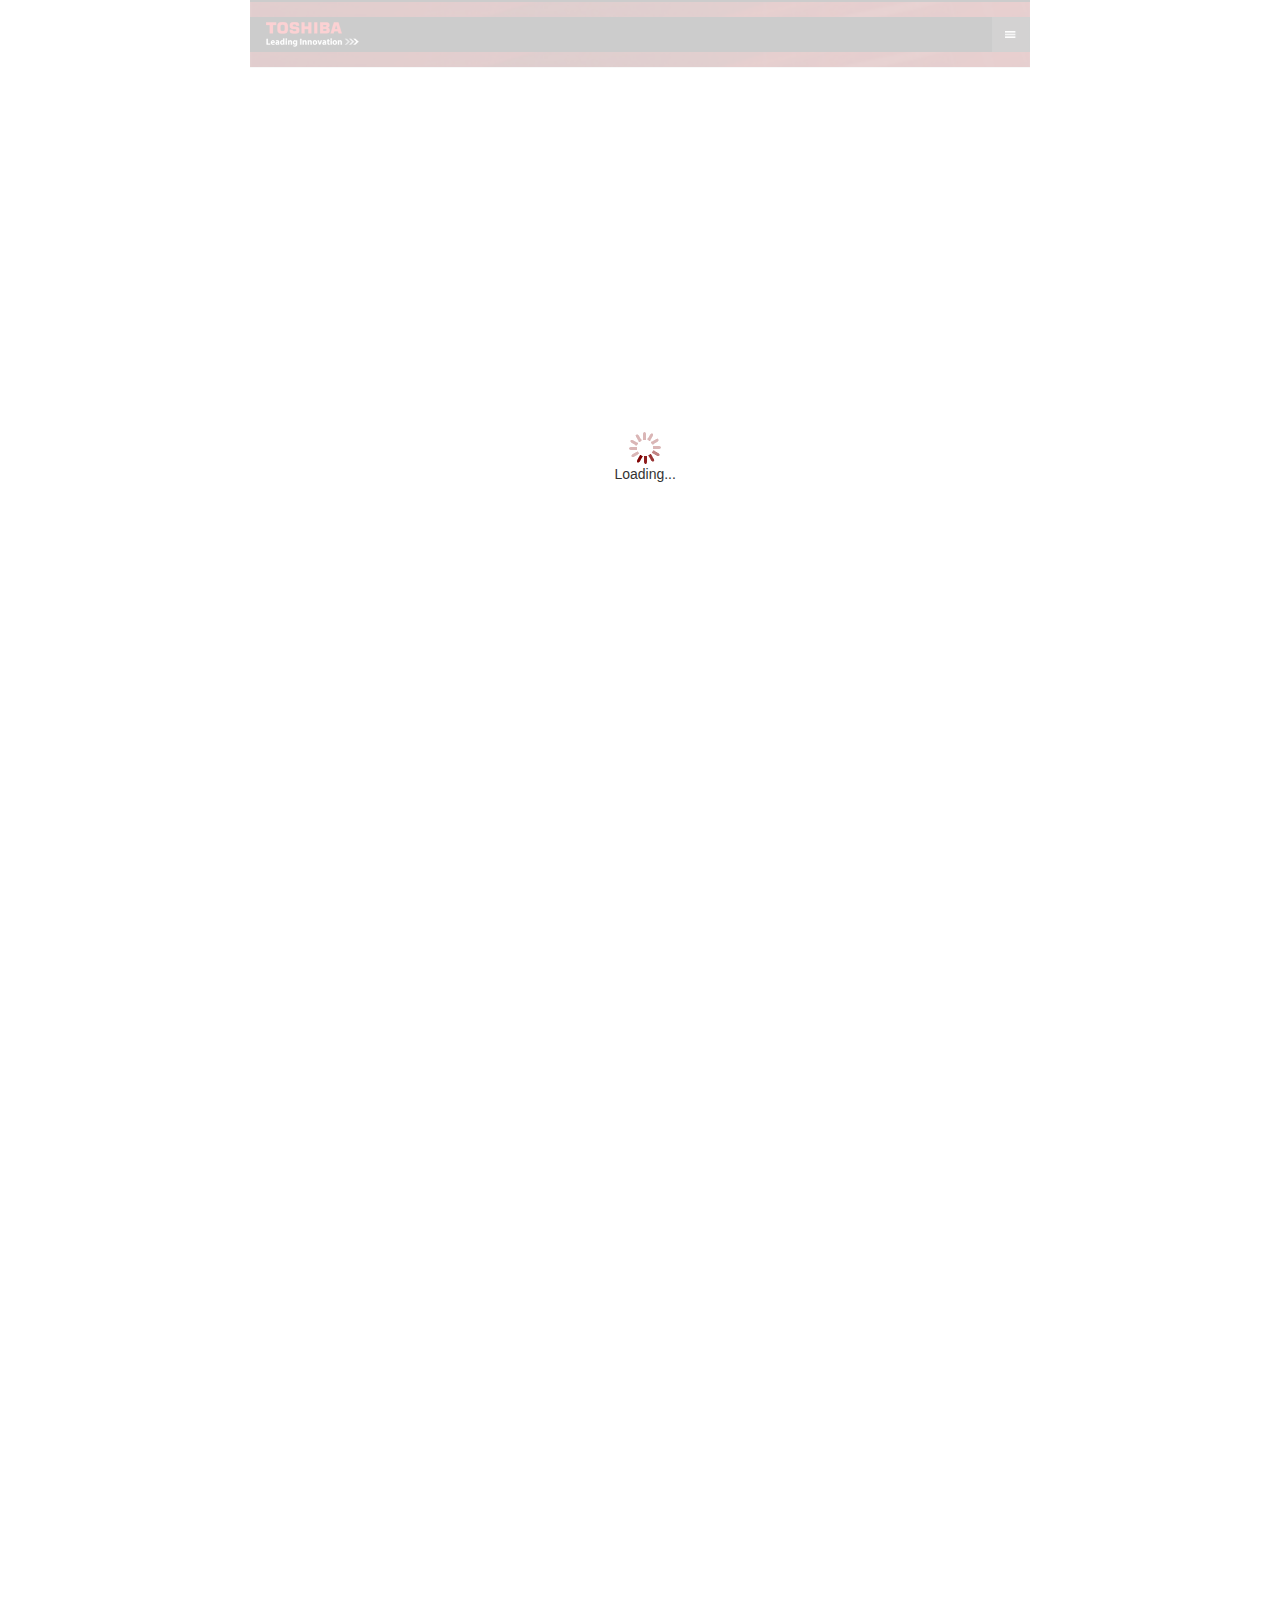
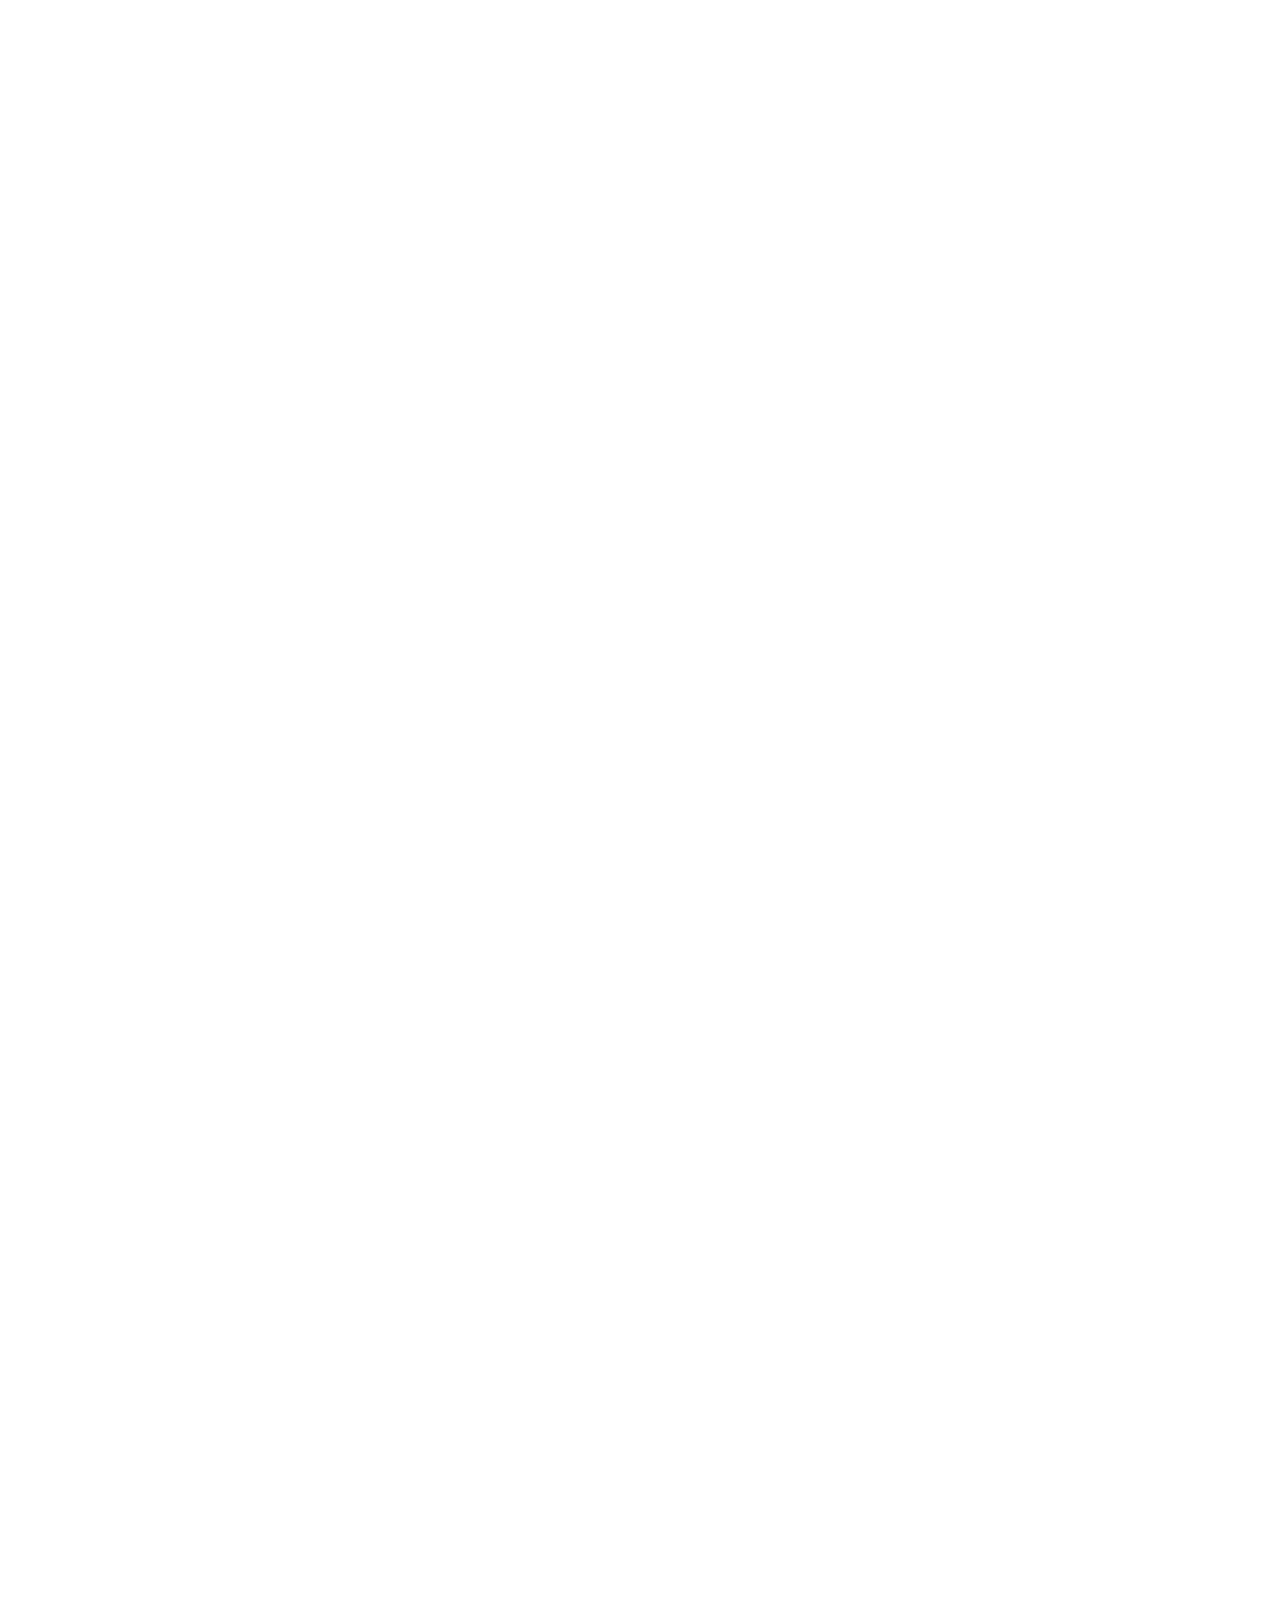
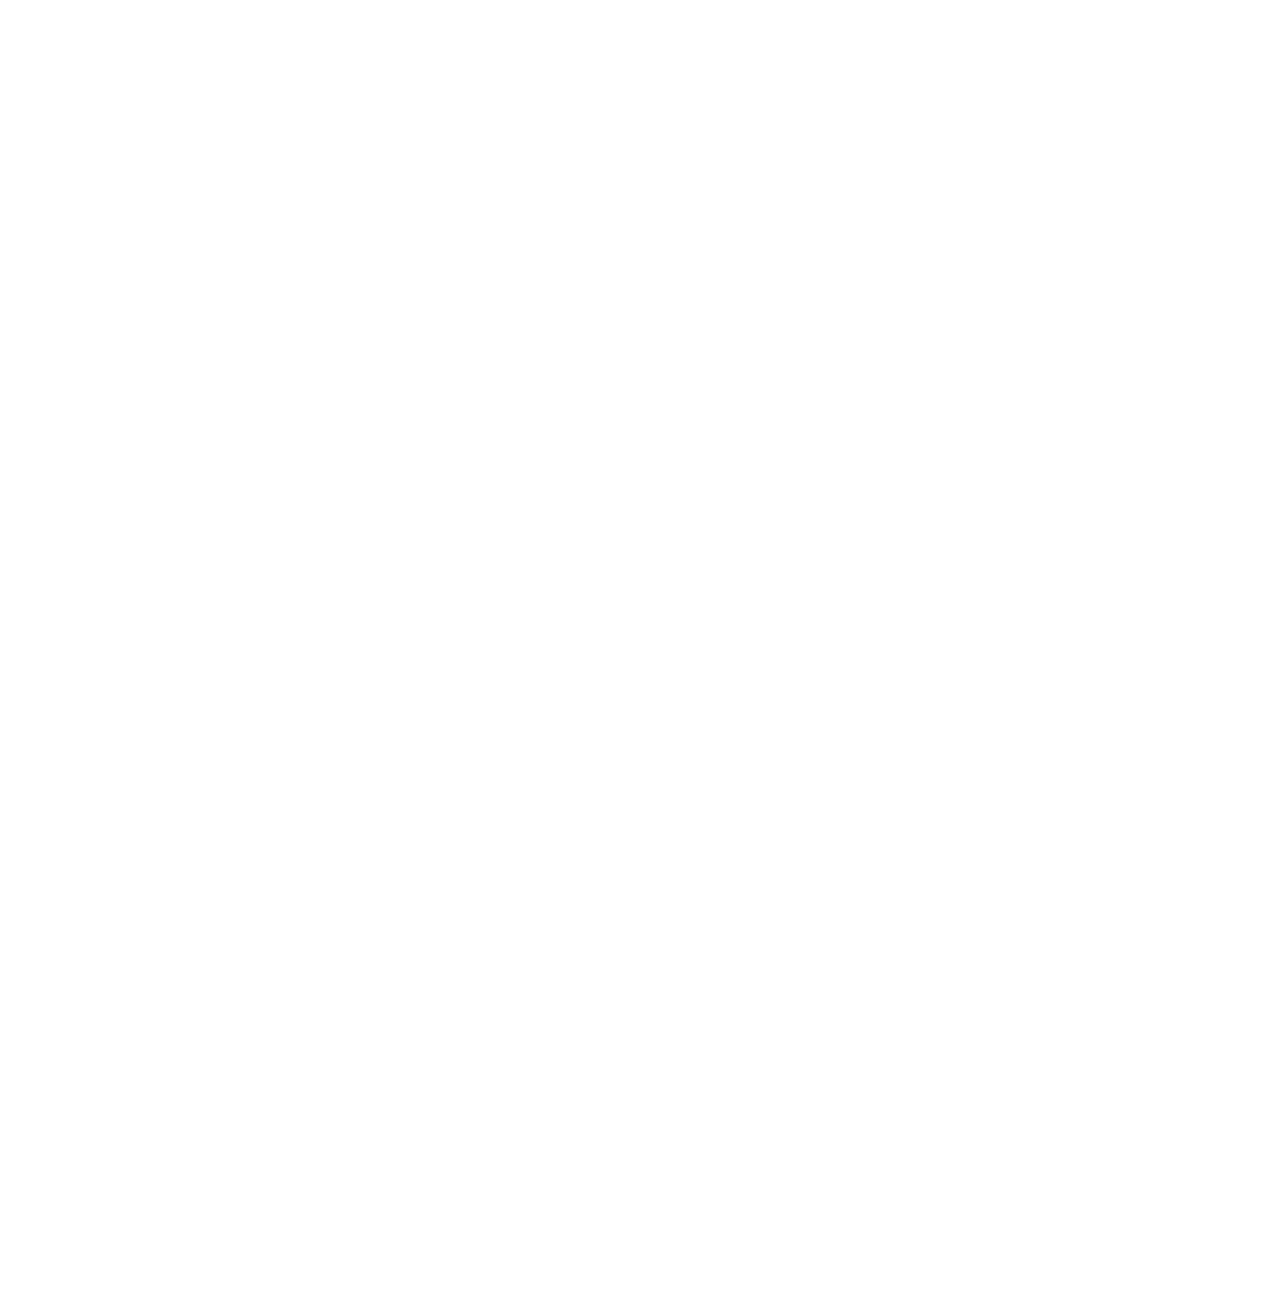
==== main.html @ 3ed0e26f "DESR 10" ====
﻿<!DOCTYPE html>
<html xmlns="http://www.w3.org/1999/xhtml">
<head>
    <meta http-equiv="X-UA-Compatible" content="IE=EmulateIE9" />
    <meta name="viewport" content="width=device-width, initial-scale=1.0, minimum-scale=1.0, user-scalable=no" />
    <title></title>
    
    <link href="Content/bootstrap.min.css" rel="stylesheet" />
    <link href="Content/custom.css" rel="stylesheet" />

    <script src="Scripts/jquery-2.1.0.min.js"></script>
    <script src="Scripts/Base64Converter.js"></script>
    <script src="Scripts/bootstrap.min.js"></script>
    <script src="Scripts/jquery.fileDownload.js"></script>
    <script src="Scripts/angular.min.js"></script>
    <script src="Scripts/angular-route.min.js"></script>
    <script src="Scripts/fsaApplication.js"></script>
    <script src="Scripts/custom-app.js"></script>
	<script src="phonegap.js"></script>
</head>
<body ng-app="catalog">
    <div id="curtain"></div>
    <div id="hour-glass">
        <img src="Images/ajax-loader.gif" /><br />Loading...
    </div> 
    <input type="hidden" id="current-user-email" />
    <div style="align-content:center;" id="main-top-div" >
    <header class="row row-adjust hdr" id="header">
    <div class="col-xs-12 div-page-title" id="page-title"></div>
        <div class="col-xs-4 header-left">
            <a href="/VirtualApps/BusOpsWebs/TAMS.BUSOPS.DemoEquipmentStatusRequest.Mobile/main.html"><img id="img-toshiba-logo" src="Images/toshiba-logo.png" /></a>            
        </div>
        <!--<div class="col-xs-4 header-center" id="div-main-heading">Marketing Catalog</div>-->
        <div class="col-xs-4 header-right">
            <div id="div-shopping-cart"><a class="a-menu-link" onclick="showMenu();"><img id="img-left-bars" src="Images/menu-button.png" /><img id="menu-close-button" src="Images/menu-close-button.png" /></a>
                <div id="div-menu">
                    <ul id="ul-menu">
                        <li id="li-username"><span id="span-username">RDUNN</span></li>
                        <li id="li-help"><a href="#/help">Help</a></li>
                        <li id="li-sign-out"><a href="#/logout">Sign Out</a></li>
                    </ul> 
                </div>
            </div>
        </div>
    <div class="col-xs-12 div-page-title" id="page-title"></div>
    </header>
    </div>

    <div style="align-content:center">
        <section class="row row-adjust" id="content" title="content" ng-view>        
        </section>  
    </div>
</body>
</html>
---- Content/custom.css ----
﻿.body {
    font-family: "Segoe UI","Segoe WP","Helvetica Neue",sans-serif;
    font-size:12px;
}

#div-main-heading{
    color:red;
    font-size:20px;
    font-weight:bold;
}

.header-left{
    text-align:left;
    padding-left:5px;
    vertical-align:middle;
}

.header-center{
    text-align:center;
}

.header-right{
    text-align:right;
    color:#0070c0;
    font-size:12px;
    float:right;
    padding-right:0px;
}

#img-toshiba-logo{
    margin-top:2px;
    margin-left:5px;
    height:30px;
}

#img-left-bars {
    height:35px;
}

#img-shopping-cart{
    margin-right:5px;
    height:25px;
}

#content {
    max-width: 780px;
    margin-left: auto;
    border: 1px solid #dbdbdb;
    margin-right: auto;
}

#curtain {
    width: 500%;
    height: 500%;
    background-color: rgba(255,255,255,0.8);
    position: absolute;
    top: 0;
    left: 0;
    z-index: 50;
}

#hour-glass {
    position: absolute;
    top: 48%;
    left: 48%;
    z-index: 100;
    text-align: center;
}

#header {
    font-size: 12px;
    padding-top:2px;
    background-color:#000;
    border-bottom:1px solid #dbdbdb;
    max-width:780px;
    margin-left:auto;
    margin-right:auto;
    vertical-align:middle;
}

.text-info {
    color: black;
}

.common-button {
    width: auto;
    padding: 8px 20px;
    background:#a1a1a1;
    color:white;
    border:none;
    text-decoration:none;
    border-radius:5px;
}

.nav-pills li {
    border-top:1px solid #9e9e9e;
    border-right:1px solid #9e9e9e;
    border-bottom:1px solid #9e9e9e;
    border-left:1px solid #9e9e9e;
    color:white;
    background:#9e9e9e;
    text-align:center;
    box-sizing:border-box;
    border-radius:10px;
}

.nav-pills li:hover {
    border-top:1px solid #9e9e9e;
    border-right:1px solid #9e9e9e;
    border-bottom:1px solid #9e9e9e;
    border-left:1px solid #9e9e9e;
    color:white;
    background:#9e9e9e;
    text-align:center;
    border-radius:10px;
    box-sizing:border-box;
}

.nav-pills li a{
    border-top:1px solid #9e9e9e;
    border-right:1px solid #9e9e9e;
    border-bottom:1px solid #9e9e9e;
    border-left:1px solid #9e9e9e;
    color:white;
    cursor:pointer;
    background:#9e9e9e;
    text-align:center;
    border-radius:10px;
    box-sizing:border-box;
    font-size:14px;
    padding:5px 8px;    
}

.nav-pills li a:hover {
    border-top:1px solid #9e9e9e;
    border-right:1px solid #9e9e9e;
    border-bottom:1px solid #9e9e9e;
    border-left:1px solid #9e9e9e;
    color:white;
    background:#9e9e9e;
    text-align:center;
    border-radius:10px;
    box-sizing:border-box;
    font-size:14px;
}

.nav-pills li.active, .nav-pills li.active a, .nav-pills li.active a:hover {
    border-top:1px solid #6a0a0c;
    border-right:1px solid #6a0a0c;
    border-bottom:1px solid #6a0a0c;
    border-left:1px solid #6a0a0c;
    color:white;
    background:#6a0a0c;
    text-align:center;
    box-sizing:border-box;
    border-radius:10px;
}

.container-fluid {
    padding:15px 0 0 0;
}

.nav-search {
    float: right;
}

.li-search {
    float: right !important;
    border:none !important;
    border-bottom:none !important;
    background-color:white !important;
    width:135px !important;
    padding-right:3px;
}

.div-catalog-content {
    border-top: 1px solid #d8d8d8;
    margin: 5px 0 0 0;
    text-align:left;
    padding:5px 3px 0 0;
}

.div-modality {
    display: inline-block;
}

.div-catalogs-list {
    margin: 0px;
}

.navbar {
    margin-bottom: 0px;
}

.table-catalogs td{
    padding: 0 5px 0 5px;
    text-align:left;
    font-size:14px;
}

.form-control-small {
    max-width: 150px;
}

.form-control {
    font-size: 14px;
}

.img-icon {
    height: 50px;
}

.catalog-info-right {
    float: right;
}

.catalog-info-bottom {
    width: 100%;
}

.table-catalog-info {
    width: 100%;
}
.catalog-img {
    text-align: left;
    padding:0 0 5px 0;
    width:55px;
    vertical-align:top;
}

.catalog-info {
    font-size:14px;
    padding: 0 0 10px 0;
}

.div-catalog-info {
    padding: 0px;
    margin:0px;
}

.td-add-to-cart {
    padding: 5px 0 0 0;
}

.div-add-to-cart {
    float: right;
    font-size:12px;
}

.div-spinner {
    float: right;
    margin-right:5px;
}

.div-spinner td {
    padding-right: 5px;
}

.div-catalog-add {
    padding: 0px;
    font-size:12px;
}

.spinner {
    width: 30px;
    font-size:12px;
    border-right:none;
    height:25px;
    padding:0px;
    text-align:center;
    border-bottom-left-radius:0px;
    border-bottom-right-radius:0px;
    border-top-left-radius:0px;
    border-top-right-radius:0px;
    background-color:white !important;
    color:black !important;
}

.open-file-link {
    cursor: pointer;
}

.add-to-cart {
    height:25px;
    padding:5px 5px 5px 5px;
    border-radius:5px;
    background-color:#9e9e9e;
    color:white;
}

.spinner-buttons-top, .spinner-buttons-bottom {
    height: 25px;
    width: 20px;
    padding: 0px;
    background:none;
    border:none;
    margin-left:-2px;
    background-color:#c2c2c2;
    color:white;
    background-size:10px 15px;
    background-repeat:no-repeat;
    background-position:center;
    font-weight:bolder;
    font-size:18px;
    vertical-align:middle;
}

.spinner-buttons-top {
    border-top-left-radius:5px;
    border-bottom-left-radius:5px;
    margin-right:-2px;
    background-image:url(../Images/minus.png);
}

.spinner-buttons-bottom {
    border-bottom-right-radius:5px;
    border-top-right-radius:5px;
    padding-top:2px;
    background-image:url(../Images/plus.png);
}

.quantity-td {
    vertical-align:middle;
    padding-top:10px;
}

.td-spinner {
    padding-right: 0px !important;
}

.div-in-cart {
    color: #4f97dc;
    vertical-align:middle;
    padding-top:6px;
    float:left;
    margin-left:10px;
    font-size:12px;
}

#menu-close-button {
    display: none;
    height:35px;
}

#div-menu { 
    position:absolute; 
    text-align:right; 
    z-index:100;
    right:164px;
    display:none;
}

#ul-menu {
    list-style-type:none; 
    background-color:#232222; 
    text-align:left; 
    padding:0px;
    position:absolute;
    width:165px;
}

#ul-menu li {
    padding:5px;
    border:1px solid #d8d8d8;
}

#ul-menu li a, #ul-menu li span {
    padding: 5px 10px 5px 15px;
    text-decoration: none;
    cursor: pointer;
    color: #ffffff;
}

.a-menu-link {
    cursor: pointer;
}

.li-back-to-catalog {
    background-color: #790000;
    color:white;
    padding:0px;
}

.li-back-to-catalog a {
    color: white !important;
    border-radius: 5px !important;
    font-weight:bold;
    border:none !important;
    background-color:#790000 !important;
}

.li-back-to-catalog:hover, .li-back-to-catalog a:hover {
}

.img-back-arrow {
    height: 20px;
    margin-top:-3px;
}

.div-checkout {
    margin: 0px;
    padding-top:0px;
}

.table-inner-checkout {
    width: 100%;
}

.table-inner-checkout td {
    padding:5px 2px 5px 2px;
    text-align:right;
}

.checkout-label {
    width: 20%;
}

.td-confirm-order {
    text-align: center;
    border-top:none !important;
}

.td-ship-to-address {
    text-align: center;
    color: red;
    font-size:16px !important;
}

.td-ship-info {
    border-top:none !important;
}

.div-shopping-cart a, .div-shopping-cart a:hover {
    text-decoration: none !important;
    border:none;
}

.li-back-to-catalog-half-left, .li-back-to-catalog-half-right {
    width: 49%;
}

.li-back-to-catalog-half-right {
    float: right !important;
}
.empty-cart td {
    text-align: center;
    font-size: 18px;
    font-weight: bold;
    color: #ed7c6d;
}

.td-pagination {
    text-align: left;
    vertical-align:middle;
    padding-bottom:0px;
}

.table-bottom {
    margin-bottom: 0px;
}

.td-pagination ul {
    margin: 0px;
}

.td-pagination ul li {
    text-align:center;
}

.td-pagination ul li a {
    width: 100px;
    cursor:pointer;
    color:black;
    text-decoration:none;
    margin-right:10px;
    border:1px solid black;
    border-radius:10px !important;
    padding:5px;
    font-size:12px;
}

.search-button {
    float: right;
    background-image:url(../Images/search-button.png);
    background-size:40px;
    background-repeat:no-repeat;
    height:35px;
    width:38px;
    border:none;
    background-color:white;
}

.search-box {
    float: left;
    width:90px;
    padding-right:20px;
}

.no-border {
    border: none;
}

.state-zip-td {
    padding-top: 0px !important;
    padding-bottom: 0px !important;
}

.state-zip-td table {
    float: left;
}

.state-value-td {
    width:20%;
}

.zip-value-td {
    width:50%;
}

.error-message {
    text-align:center;
    color:red;
}

.success-message {
    text-align:center;
    color:green;
}

.order-link, .order-link:hover {
    text-decoration:none;
    cursor:pointer;
}

.table-order-link {
    width: 100%;
}

.order-detail-label {
    border: none !important;
    width:auto;
    font-weight:bold;
    text-align:right;
    padding:2px !important;
}

.order-detail-value {
    border: none !important;
    padding:2px !important;
}

.order-detail-td {
    border: none !important;
    padding: 2px !important;
}

.order-detail-span {
    font-weight: bold;
    float:left;
}

.table-order-detail {
    width:auto;
}

.div-page-title {
    font-size:12px;
    max-width:780px;
    background:red;
    background-image:url(../Images/title-bar.png);
    background-size:780px;
    color:white;
    padding:2px 0px 2px 5px;
    height:15px;
}

.container-fluid {
    padding-top: 5px;
}

#filterDocumentType {
    max-width: 150px;
}

#shopping-cart-td {
    vertical-align: bottom;
}

.shopping-cart-logo {
    height: 35px;
}

.div-publish-info {
    padding-left:0px;
    margin-top:8px;
}

#main-div {
    margin: 0 auto;
    background-image: url(../Images/login-background.png);
    background-size:640px;
    text-align:center;
    color:white;
    font-family:"Segoe UI","Segoe WP","Helvetica Neue",sans-serif;
    font-size:18px;
}

.logo-div {
    padding-top:15px;
    font-size:16px;
    font-weight:bold;
    text-align:center;
}

.logo-div img {
    float:none;
}

#login-table {
    margin: 0 auto;
}

.login-label {
    padding-top:10px;
    font-weight: bold;
}

.login-input {
    padding-top:10px;
    color: black;
}

.form-div {
}

.login-button {
    padding-top: 20px;
}

#td-error {
    display: none;
}

.footer-mark {
    font-size: 10px;
    text-align: center;
    padding-top: 80px;
    padding-bottom:80px;
}

.form-control-state {
    width:75px;
}

#clearSearch {
    color:#9e9e9e;
    border:none;
    margin-left:-35px;
    margin-top:3px;
    padding:2px;
    background:none;
    font-size:18px;
}

.quantity-text {
    width:50px;
    text-align:right;
    border:none !important;
    border-color:white !important;
    background-color:white !important;
    box-shadow:none;
    padding-top:2px;
}

.cart-updated {
    display: none;
}

.head-cat {
    color:#208fd9;
}

.table-add-status td {
    border:none !important;
    vertical-align:middle !important;
}

.section-heading {
    background-color:#800000;
    color:white;
    text-align:center;
    font-size:16px;
    padding-top:1px !important;
    padding-bottom:1px !important;
}

.add-status-label {
    width:40%;
}

.radio-button-value {
    margin-top:-5px;
}

.add-status-buttons td {
    text-align:center;
}

.td-error-message {
    color: red;
    border: none !important;
    display:none;
    padding:0px !important;
}

.help-main {
    text-align:center;
    float:none;
}

.help-text {
    color:red;
    font-size:80px;
}
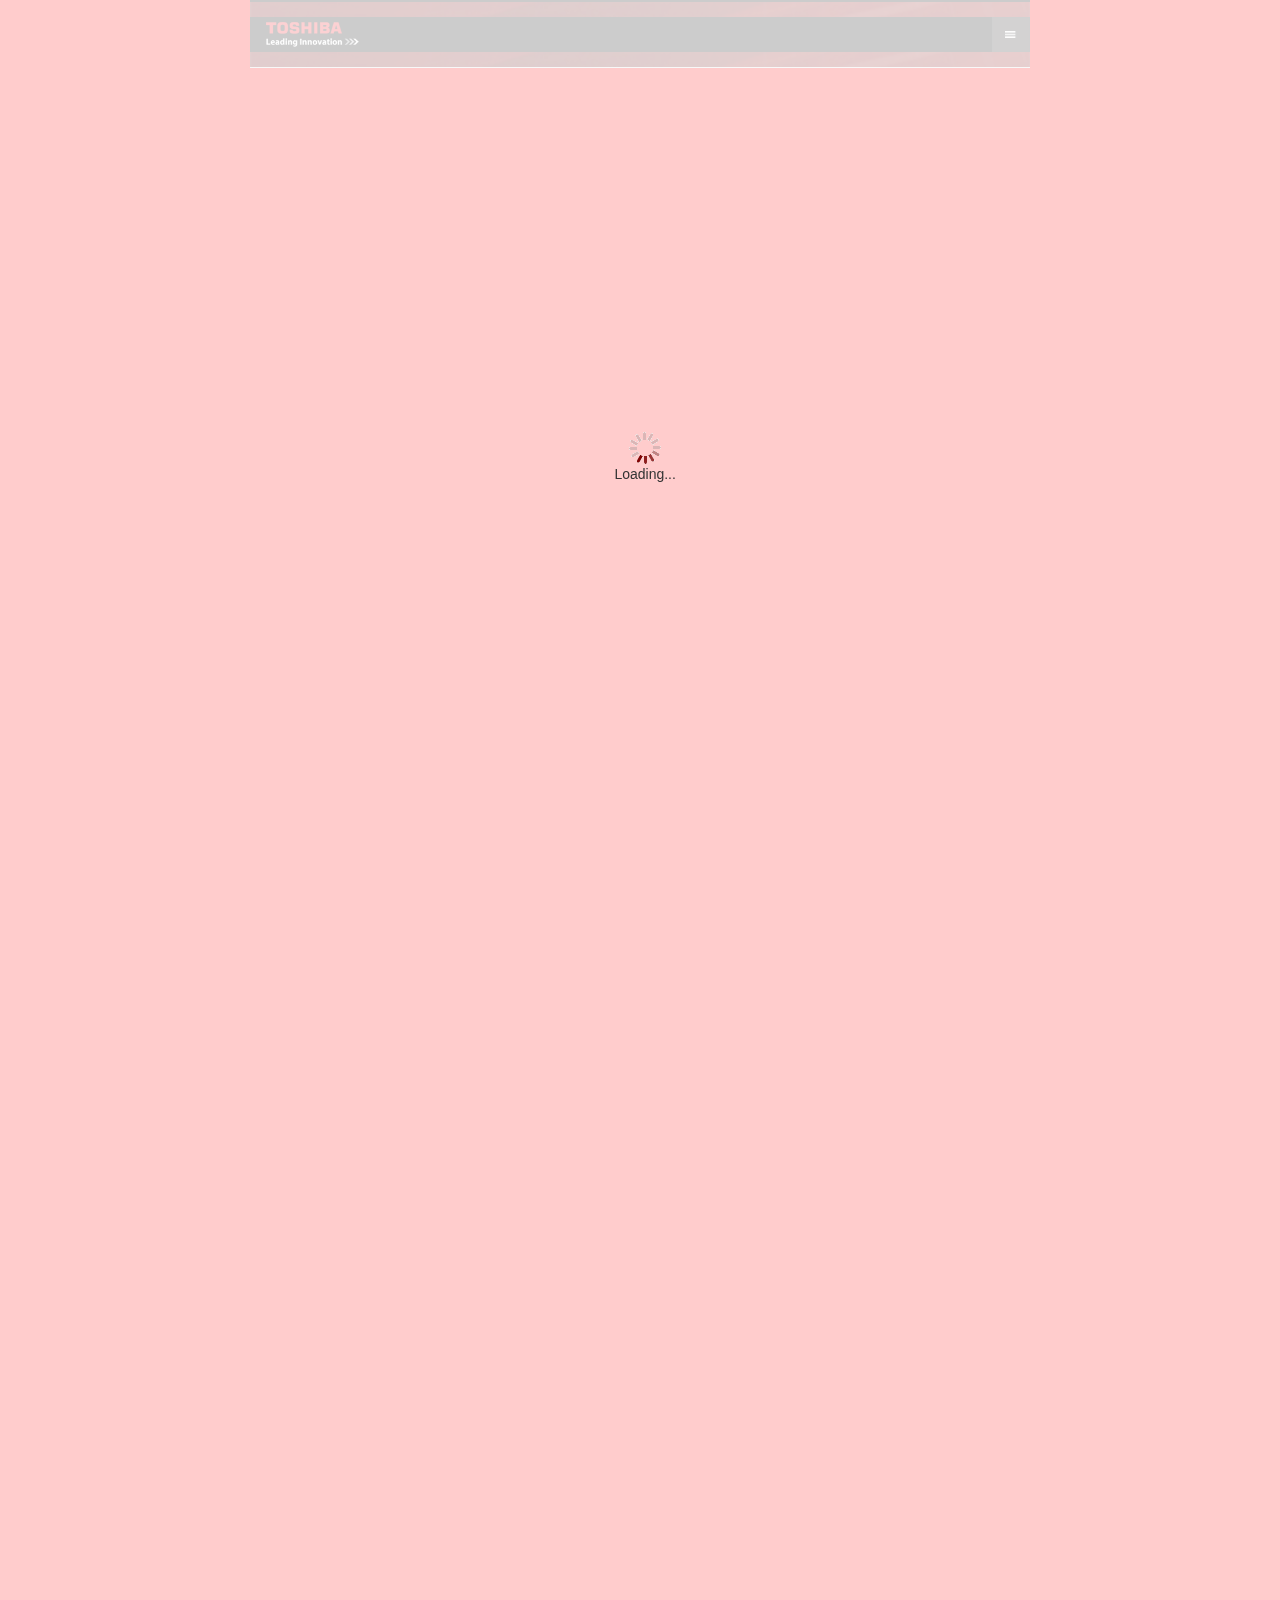
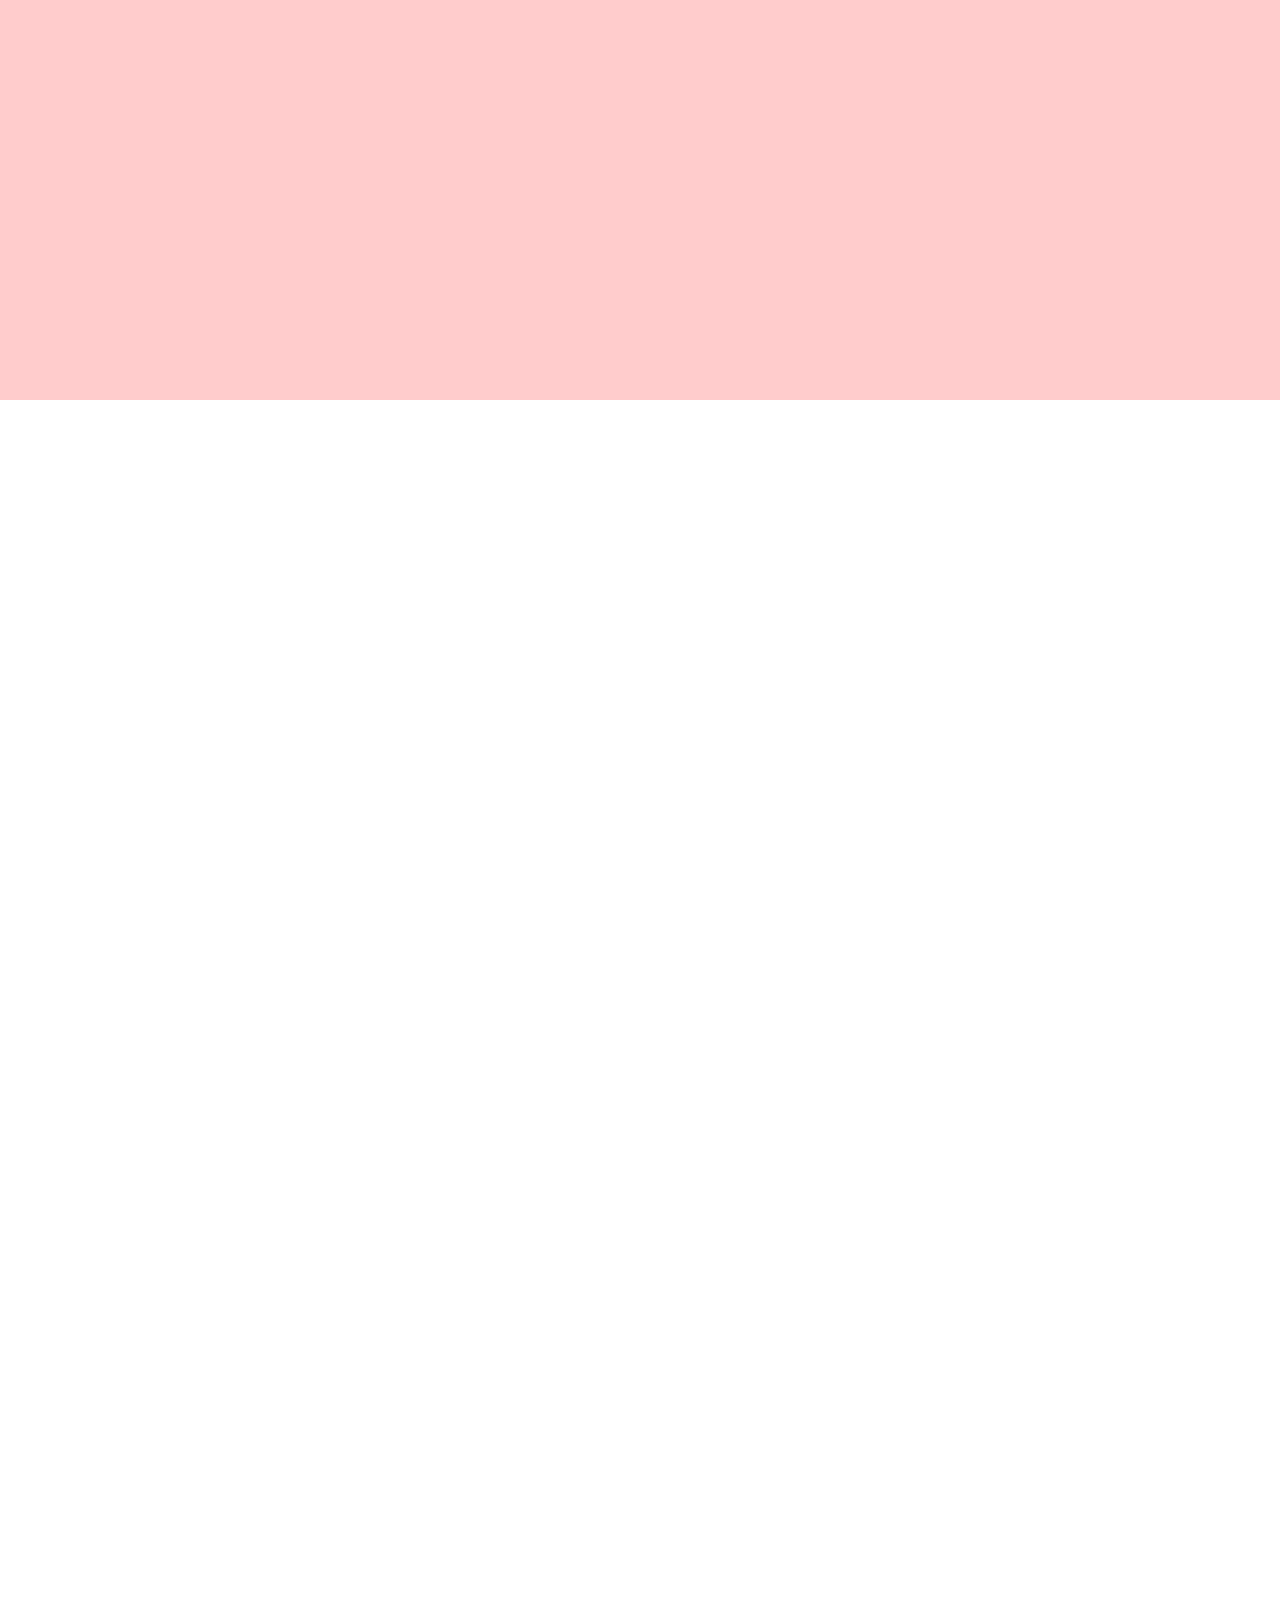
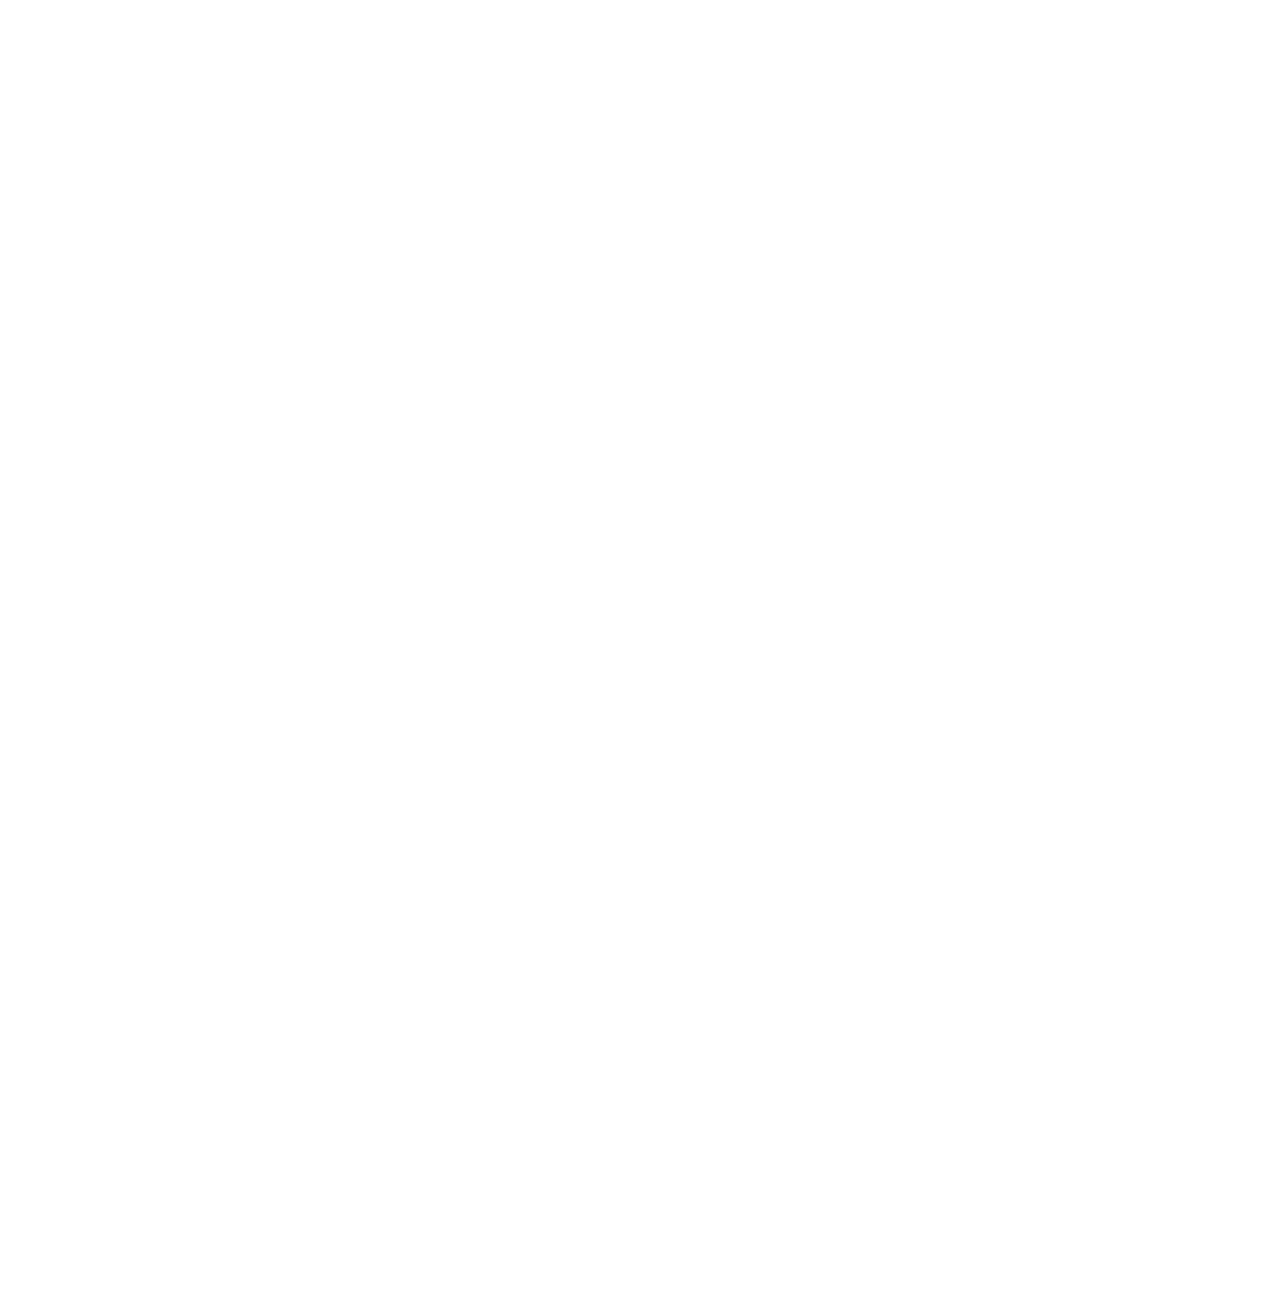
==== commit f0bd2948: "25" ====
--- a/main.html
+++ b/main.html
@@ -25,6 +25,7 @@
     </div> 
     <input type="hidden" id="current-user-email" />
     <div style="align-content:center;" id="main-top-div" >
+	<div class="fixed-div">
     <header class="row row-adjust hdr" id="header">
     <div class="col-xs-12 div-page-title" id="page-title"></div>
         <div class="col-xs-4 header-left">
@@ -35,7 +36,7 @@
             <div id="div-shopping-cart"><a class="a-menu-link" onclick="showMenu();"><img id="img-left-bars" src="Images/menu-button.png" /><img id="menu-close-button" src="Images/menu-close-button.png" /></a>
                 <div id="div-menu">
                     <ul id="ul-menu">
-                        <li id="li-username"><span id="span-username">RDUNN</span></li>
+                        <li id="li-username"><span id="span-username">UPASHA</span></li>
                         <li id="li-help"><a href="#/help">Help</a></li>
                         <li id="li-sign-out"><a href="#/logout">Sign Out</a></li>
                     </ul> 
@@ -45,6 +46,8 @@
     <div class="col-xs-12 div-page-title" id="page-title"></div>
     </header>
     </div>
+	
+	</div>
 
     <div style="align-content:center">
         <section class="row row-adjust" id="content" title="content" ng-view>        
--- a/Content/custom.css
+++ b/Content/custom.css
@@ -2,6 +2,16 @@
     font-family: "Segoe UI","Segoe WP","Helvetica Neue",sans-serif;
     font-size:12px;
 }
+
+.fixed-div {
+position:fixed;  top: 0;
+  left: 0;
+  right: 0;
+  height: 2000px;
+  background-color: #ff0000;
+}
+
+
 
 #div-main-heading{
     color:red;
@@ -76,6 +86,7 @@
     margin-left:auto;
     margin-right:auto;
     vertical-align:middle;
+
 }
 
 .text-info {
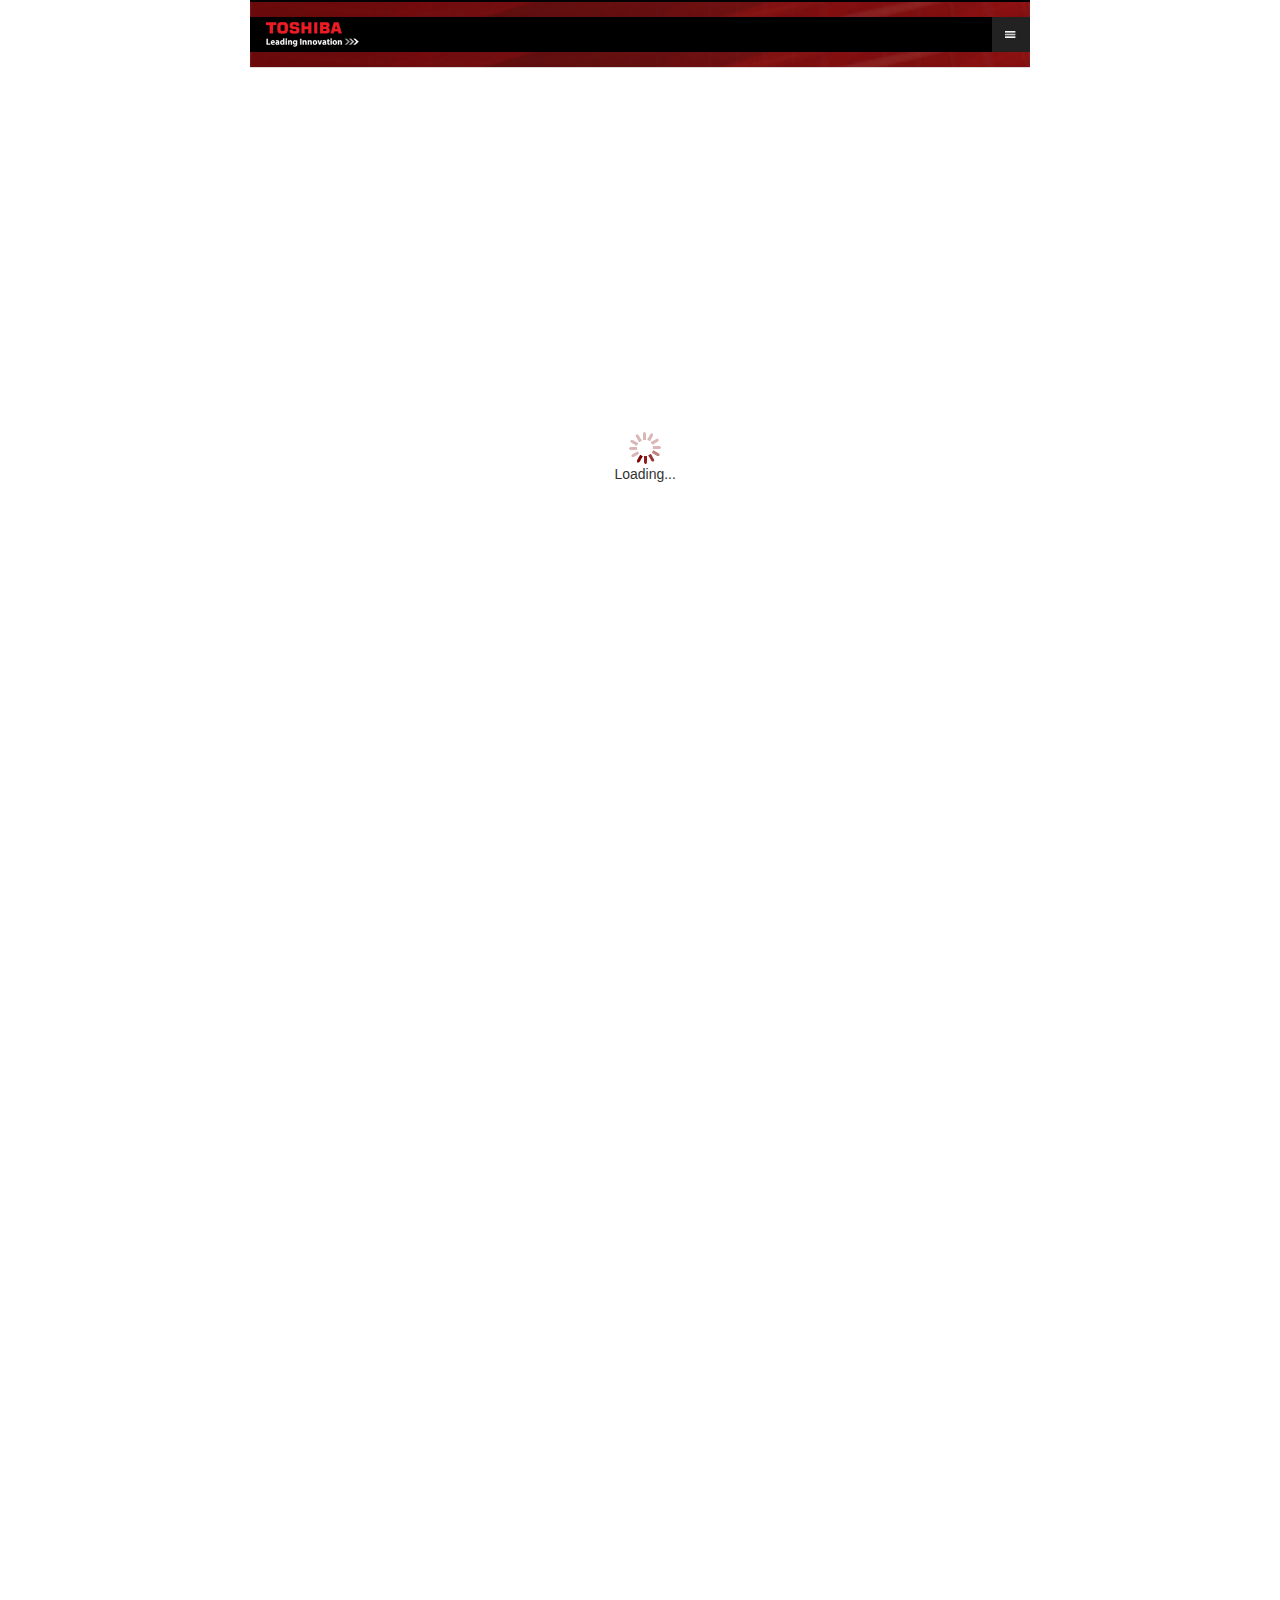
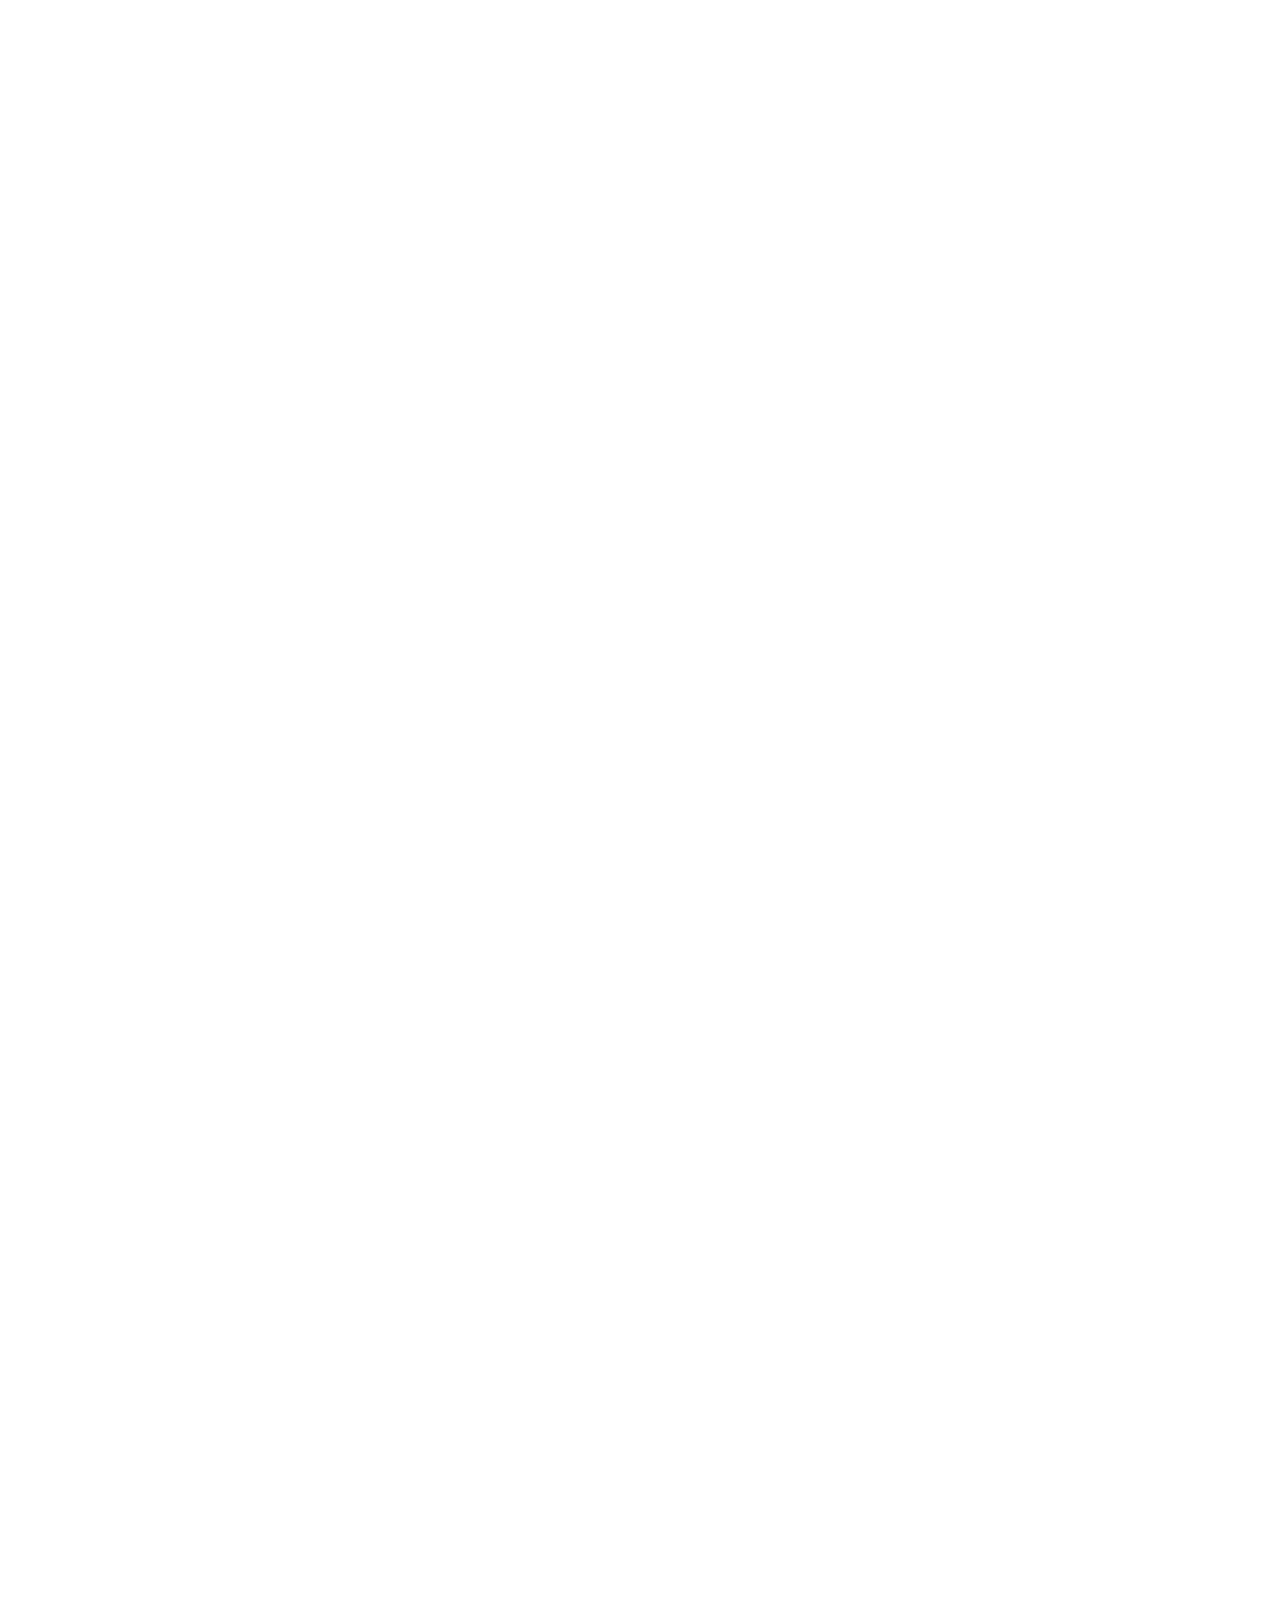
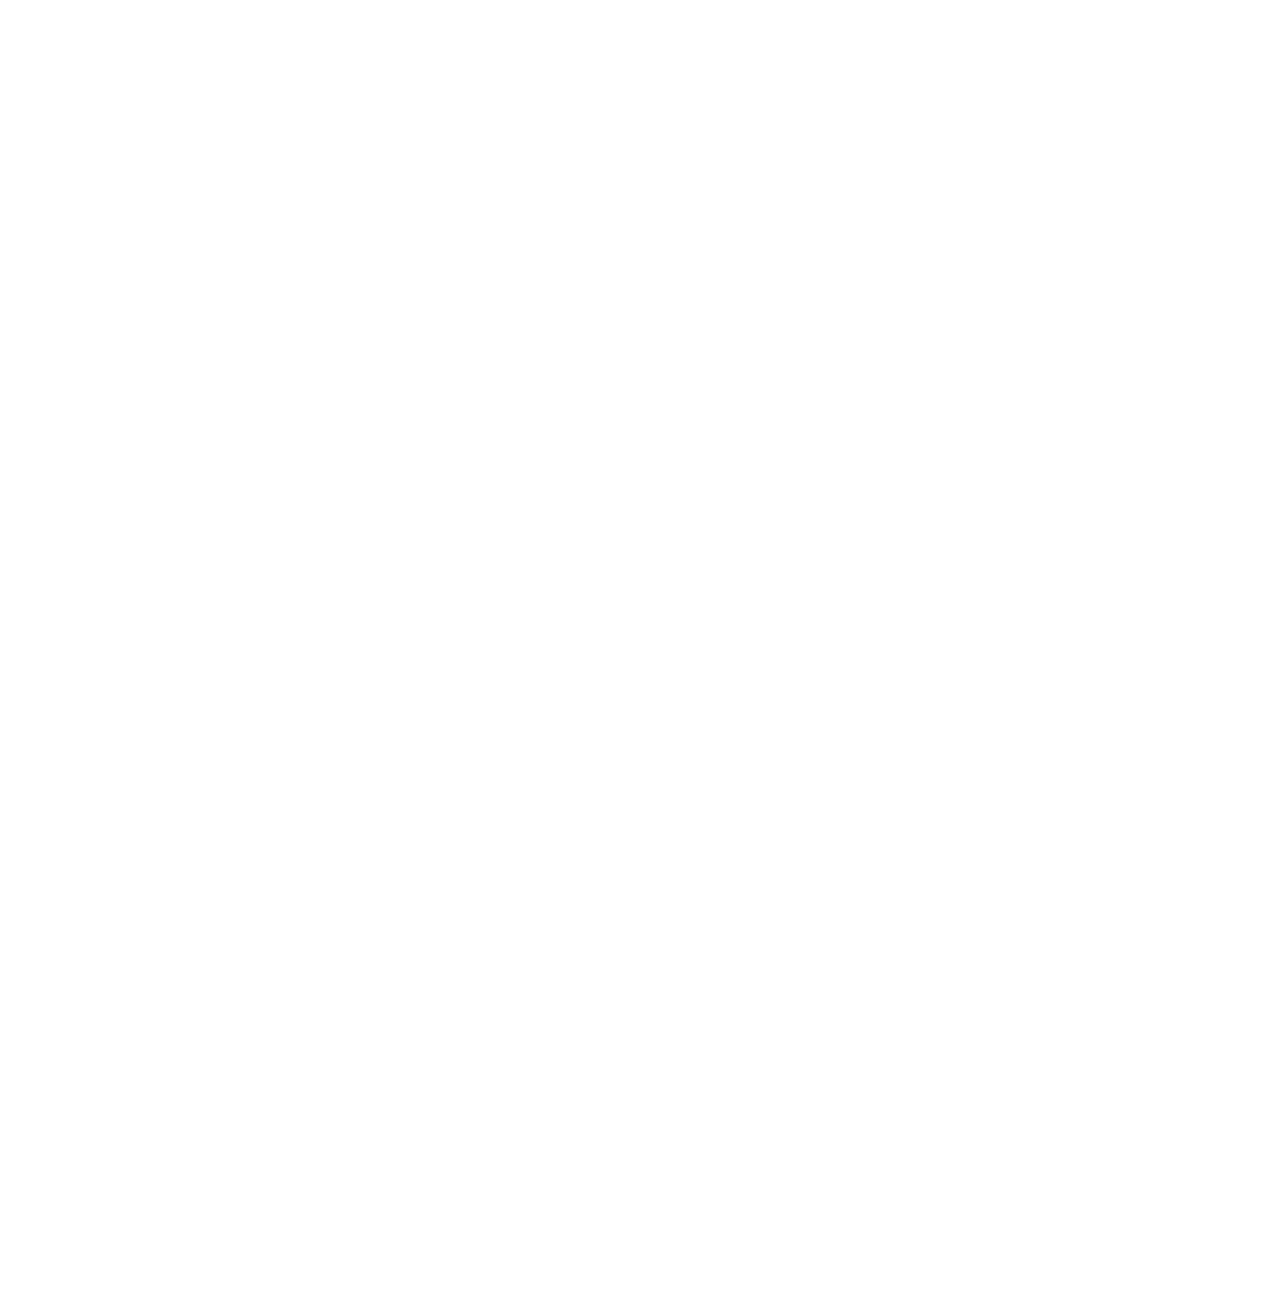
==== commit 74f5ae8b: "26" ====
--- a/main.html
+++ b/main.html
@@ -49,7 +49,7 @@
 	
 	</div>
 
-    <div style="align-content:center">
+    <div style="align-content:center; margin-top:68px;z-index:600;position:relative;">
         <section class="row row-adjust" id="content" title="content" ng-view>        
         </section>  
     </div>
--- a/Content/custom.css
+++ b/Content/custom.css
@@ -7,8 +7,9 @@
 position:fixed;  top: 0;
   left: 0;
   right: 0;
-  height: 2000px;
-  background-color: #ff0000;
+  height: 68px;
+  background-color: #ffffff;
+  z-index:800
 }
 
 
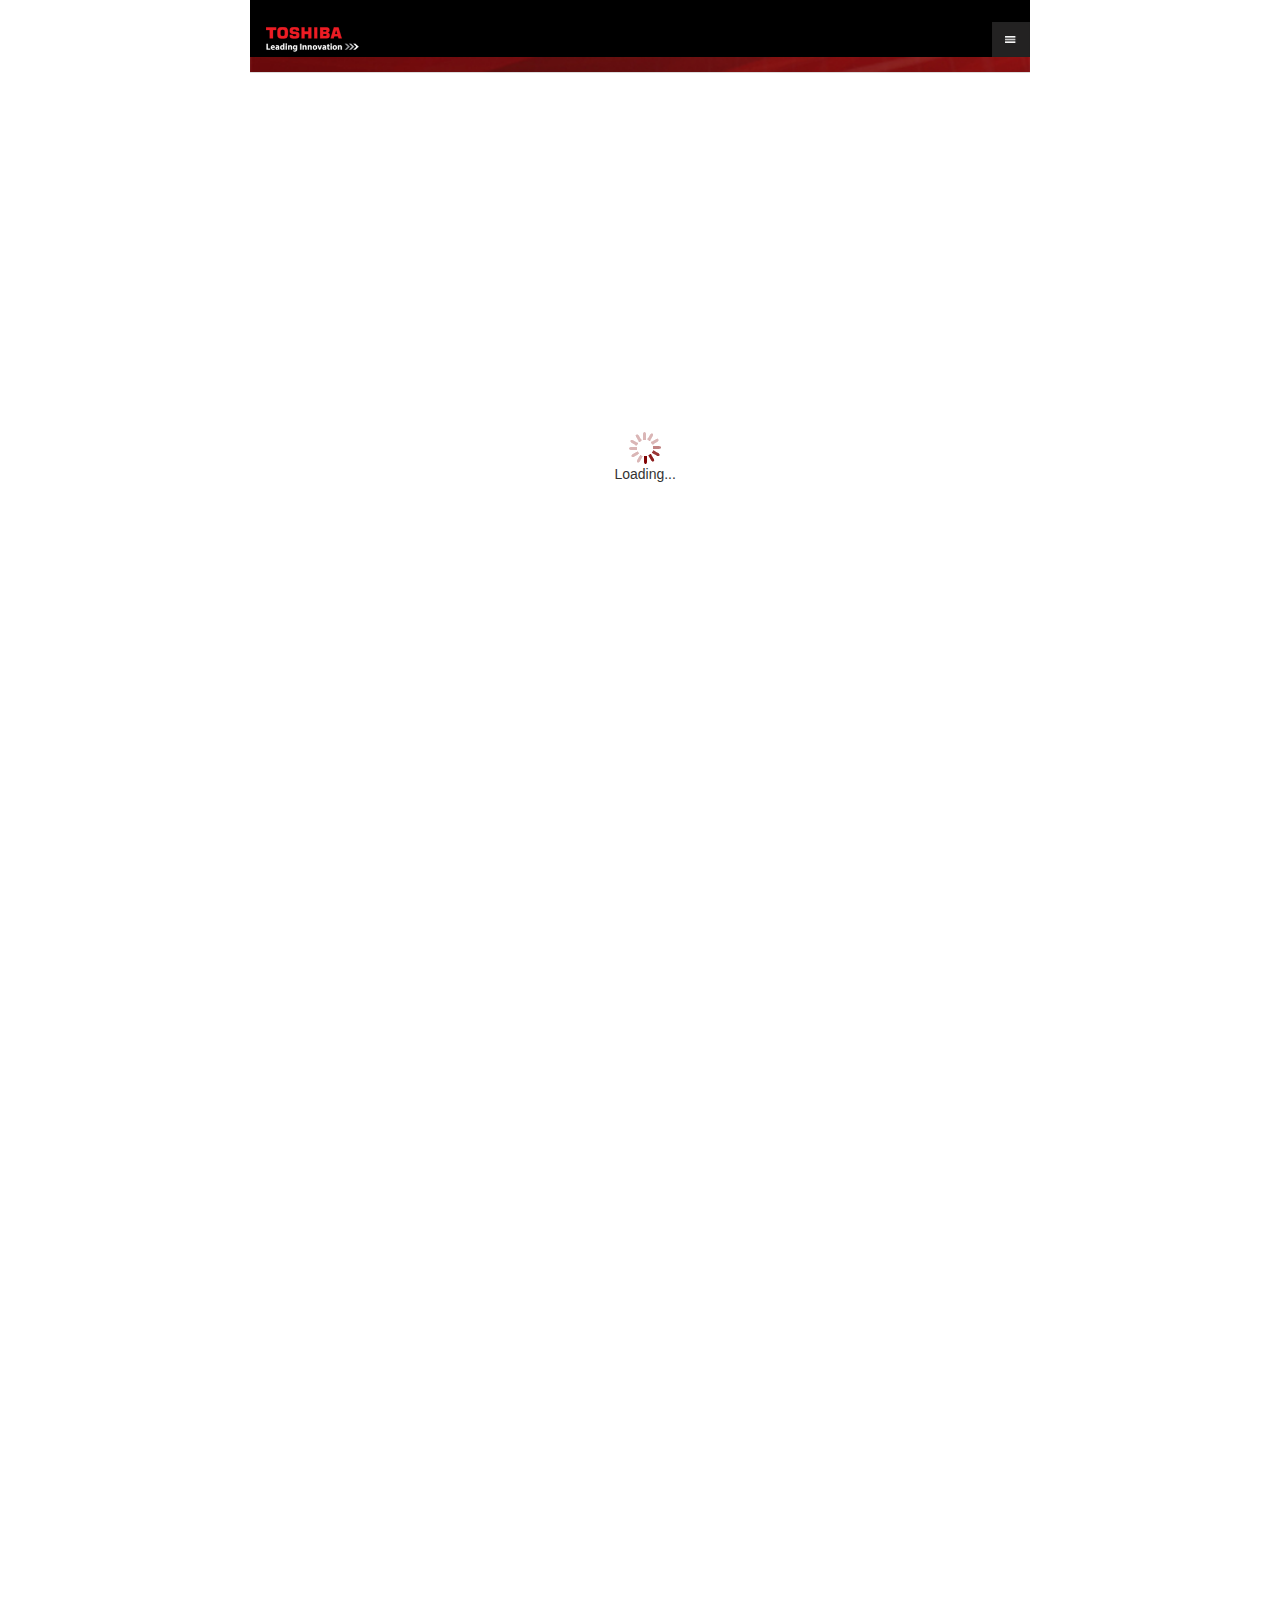
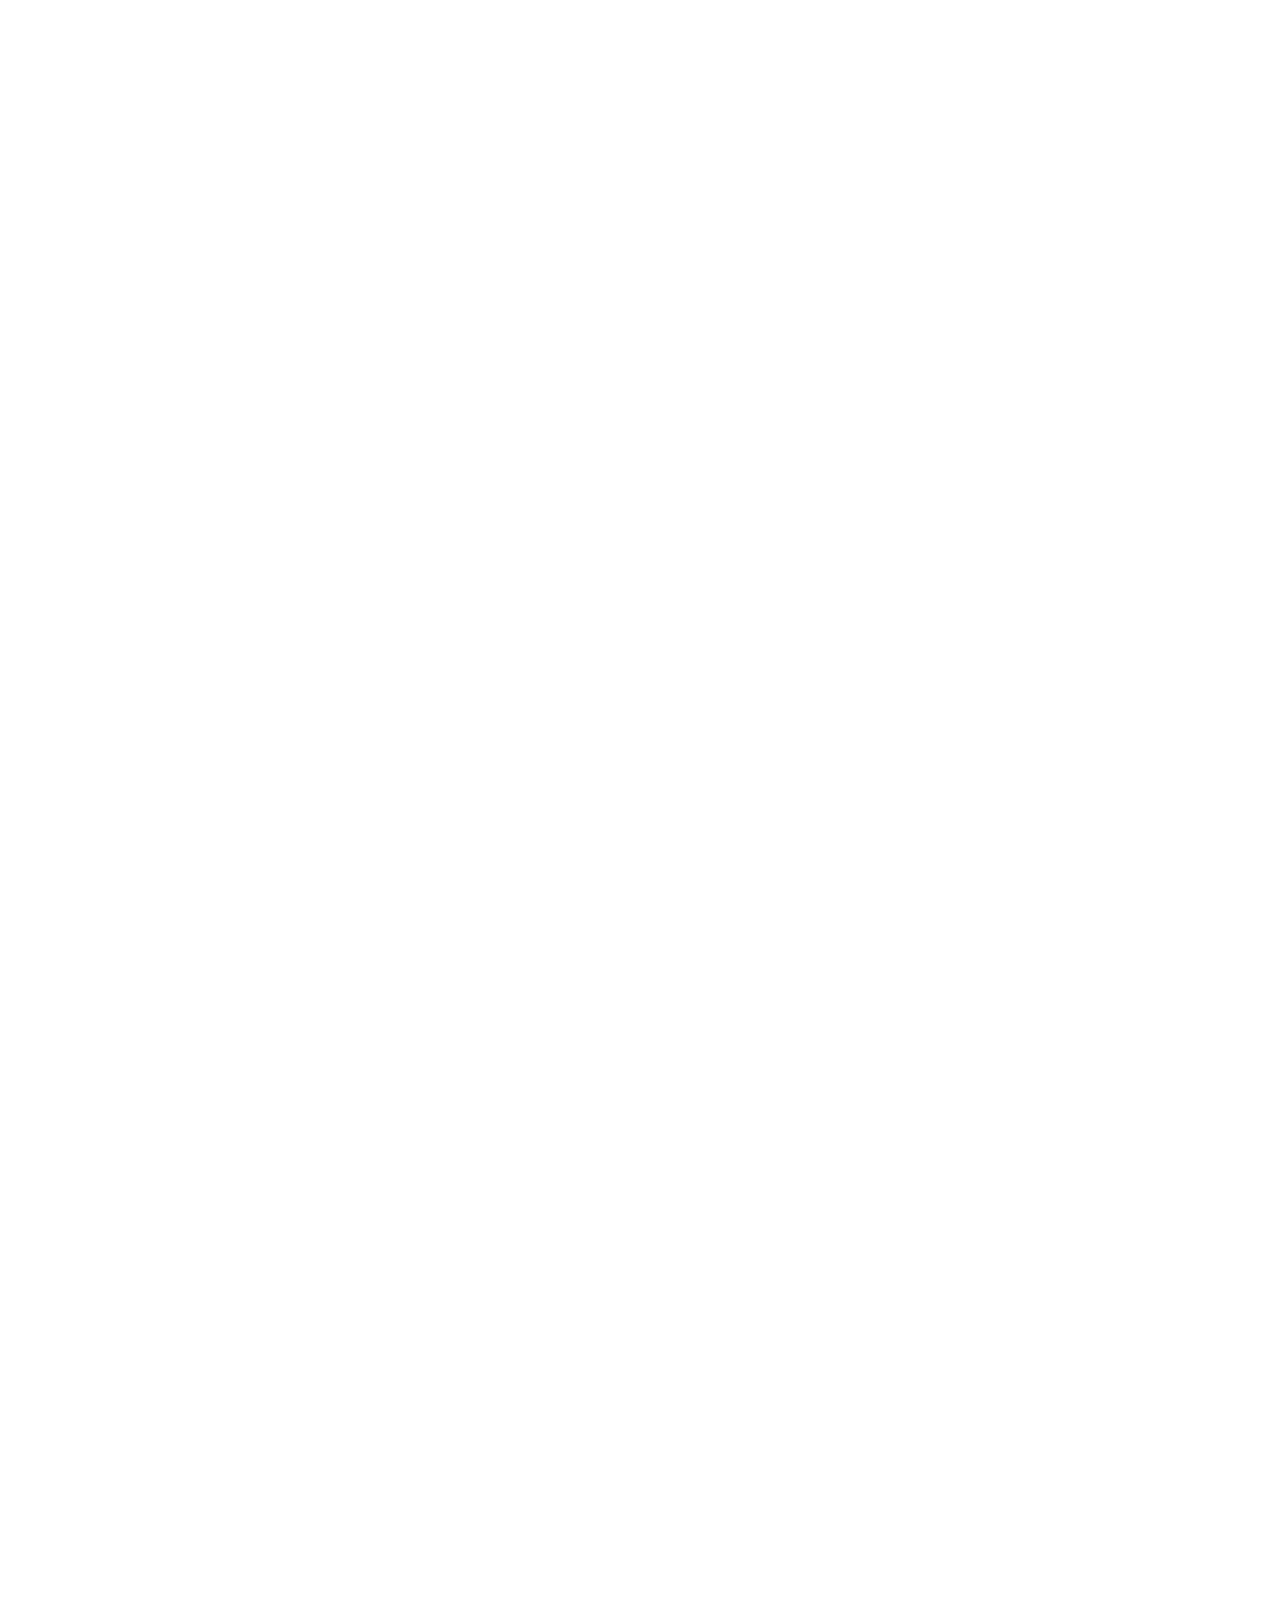
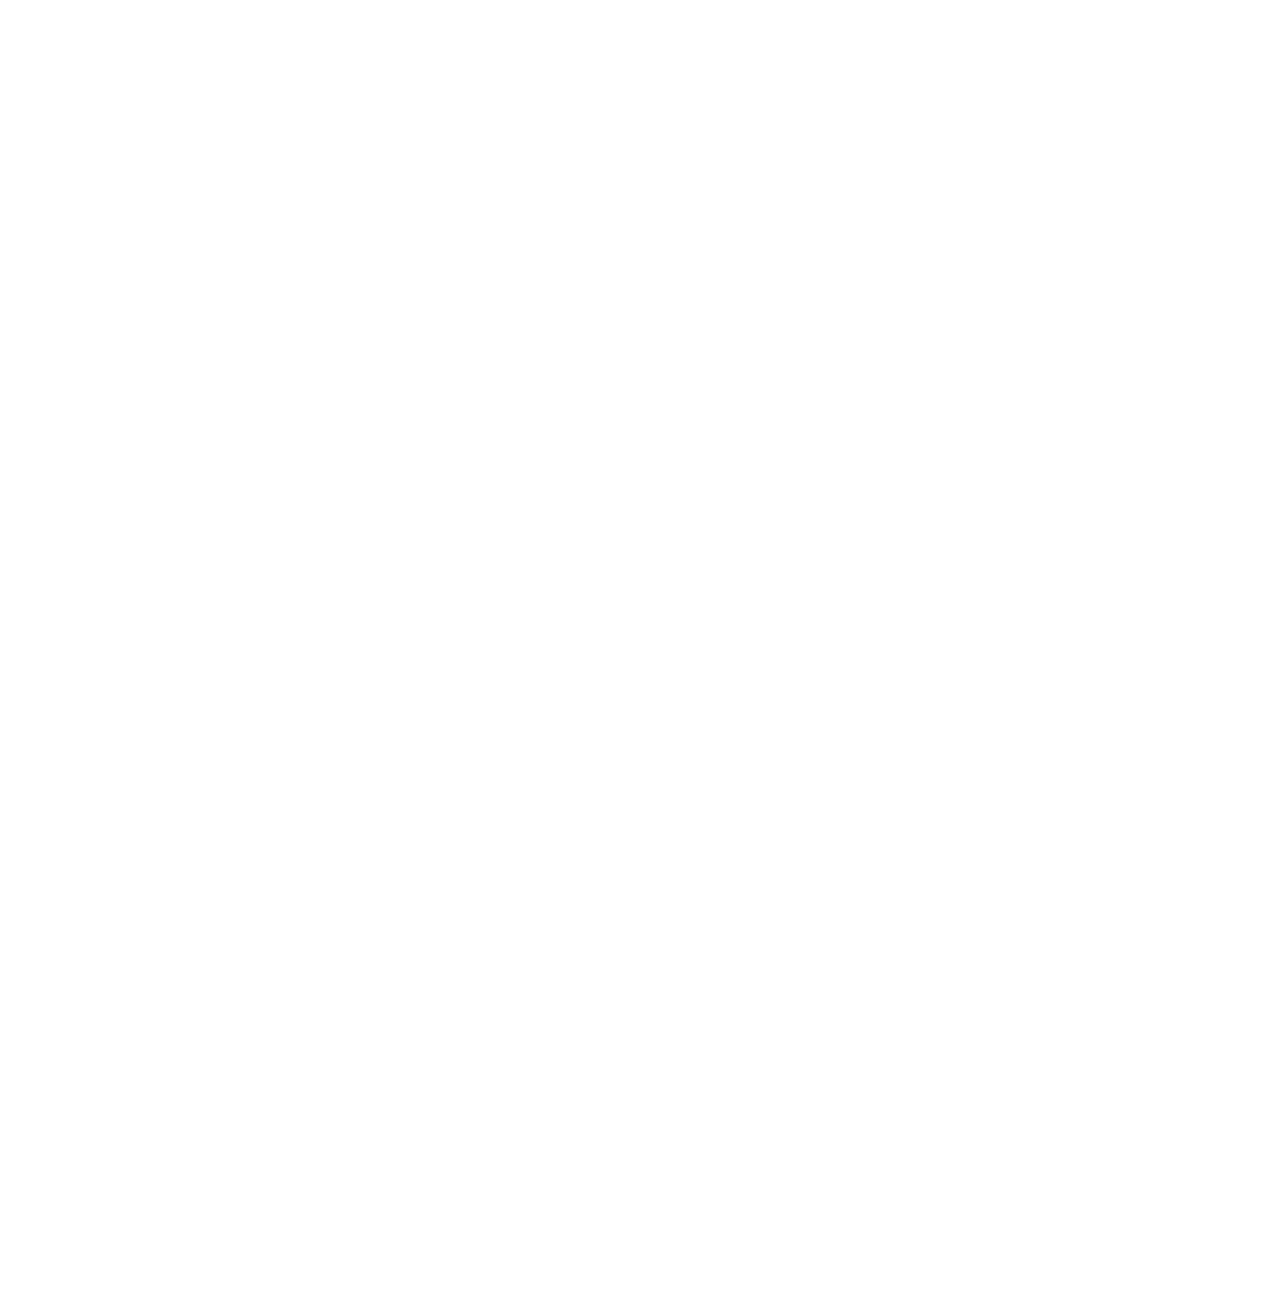
==== commit b55611ec: "28" ====
--- a/main.html
+++ b/main.html
@@ -27,7 +27,7 @@
     <div style="align-content:center;" id="main-top-div" >
 	<div class="fixed-div">
     <header class="row row-adjust hdr" id="header">
-    <div class="col-xs-12 div-page-title" id="page-title"></div>
+    <div class="col-xs-12 div-page-title-black" id="page-title-black"></div>
         <div class="col-xs-4 header-left">
             <a href="/VirtualApps/BusOpsWebs/TAMS.BUSOPS.DemoEquipmentStatusRequest.Mobile/main.html"><img id="img-toshiba-logo" src="Images/toshiba-logo.png" /></a>            
         </div>
@@ -49,7 +49,7 @@
 	
 	</div>
 
-    <div style="align-content:center; margin-top:68px;z-index:600;position:relative;">
+    <div style="align-content:center; z-index:600;position:relative;">
         <section class="row row-adjust" id="content" title="content" ng-view>        
         </section>  
     </div>
--- a/Content/custom.css
+++ b/Content/custom.css
@@ -170,6 +170,7 @@
 
 .container-fluid {
     padding:15px 0 0 0;
+	margin-top:68px;
 }
 
 .nav-search {
@@ -585,6 +586,27 @@
     padding:2px 0px 2px 5px;
     height:15px;
 }
+.div-page-title-white {
+    font-size:12px;
+    max-width:780px;
+    background:red;
+    background-color:#ffffff;
+    background-size:780px;
+    color:white;
+    padding:2px 0px 2px 5px;
+    height:20px;
+}
+
+.div-page-title-black {
+    font-size:12px;
+    max-width:780px;
+    background:red;
+    background-color:#000000;
+    background-size:780px;
+    color:white;
+    padding:2px 0px 2px 5px;
+    height:20px;
+}
 
 .container-fluid {
     padding-top: 5px;
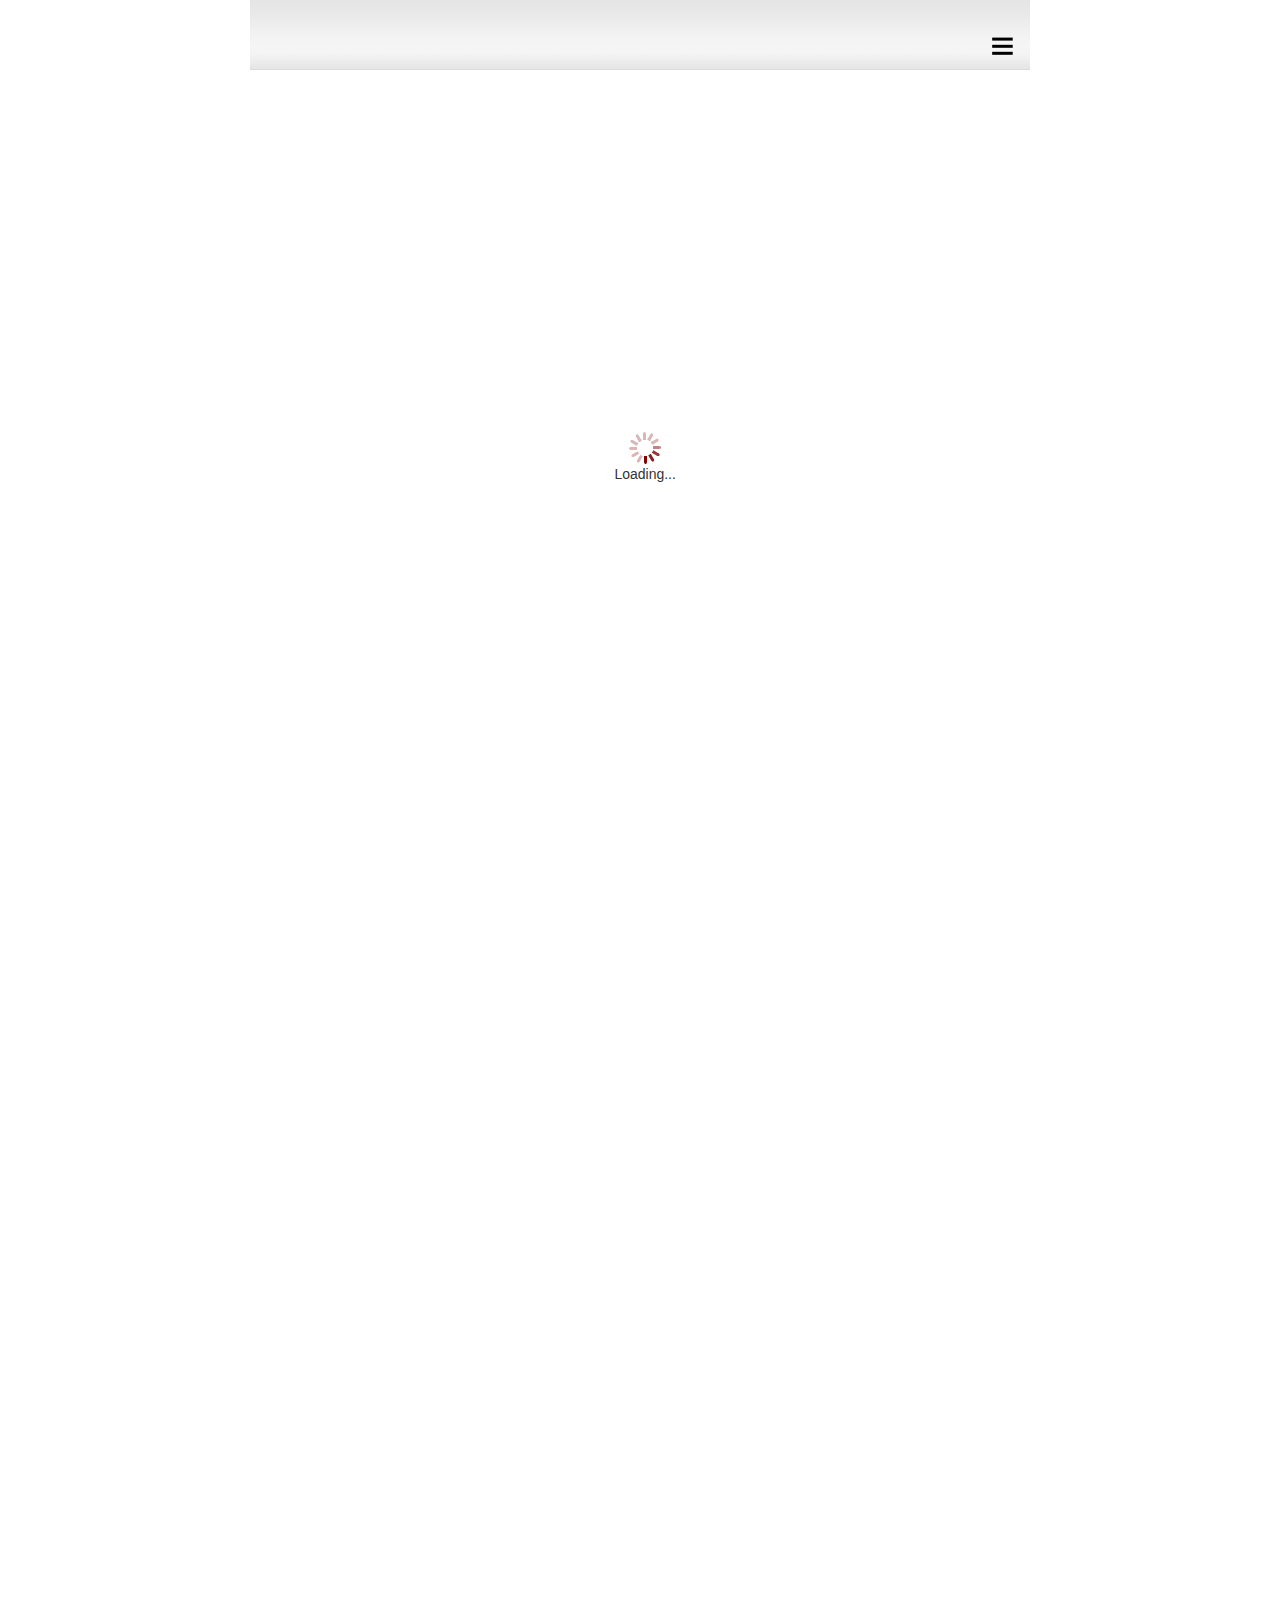
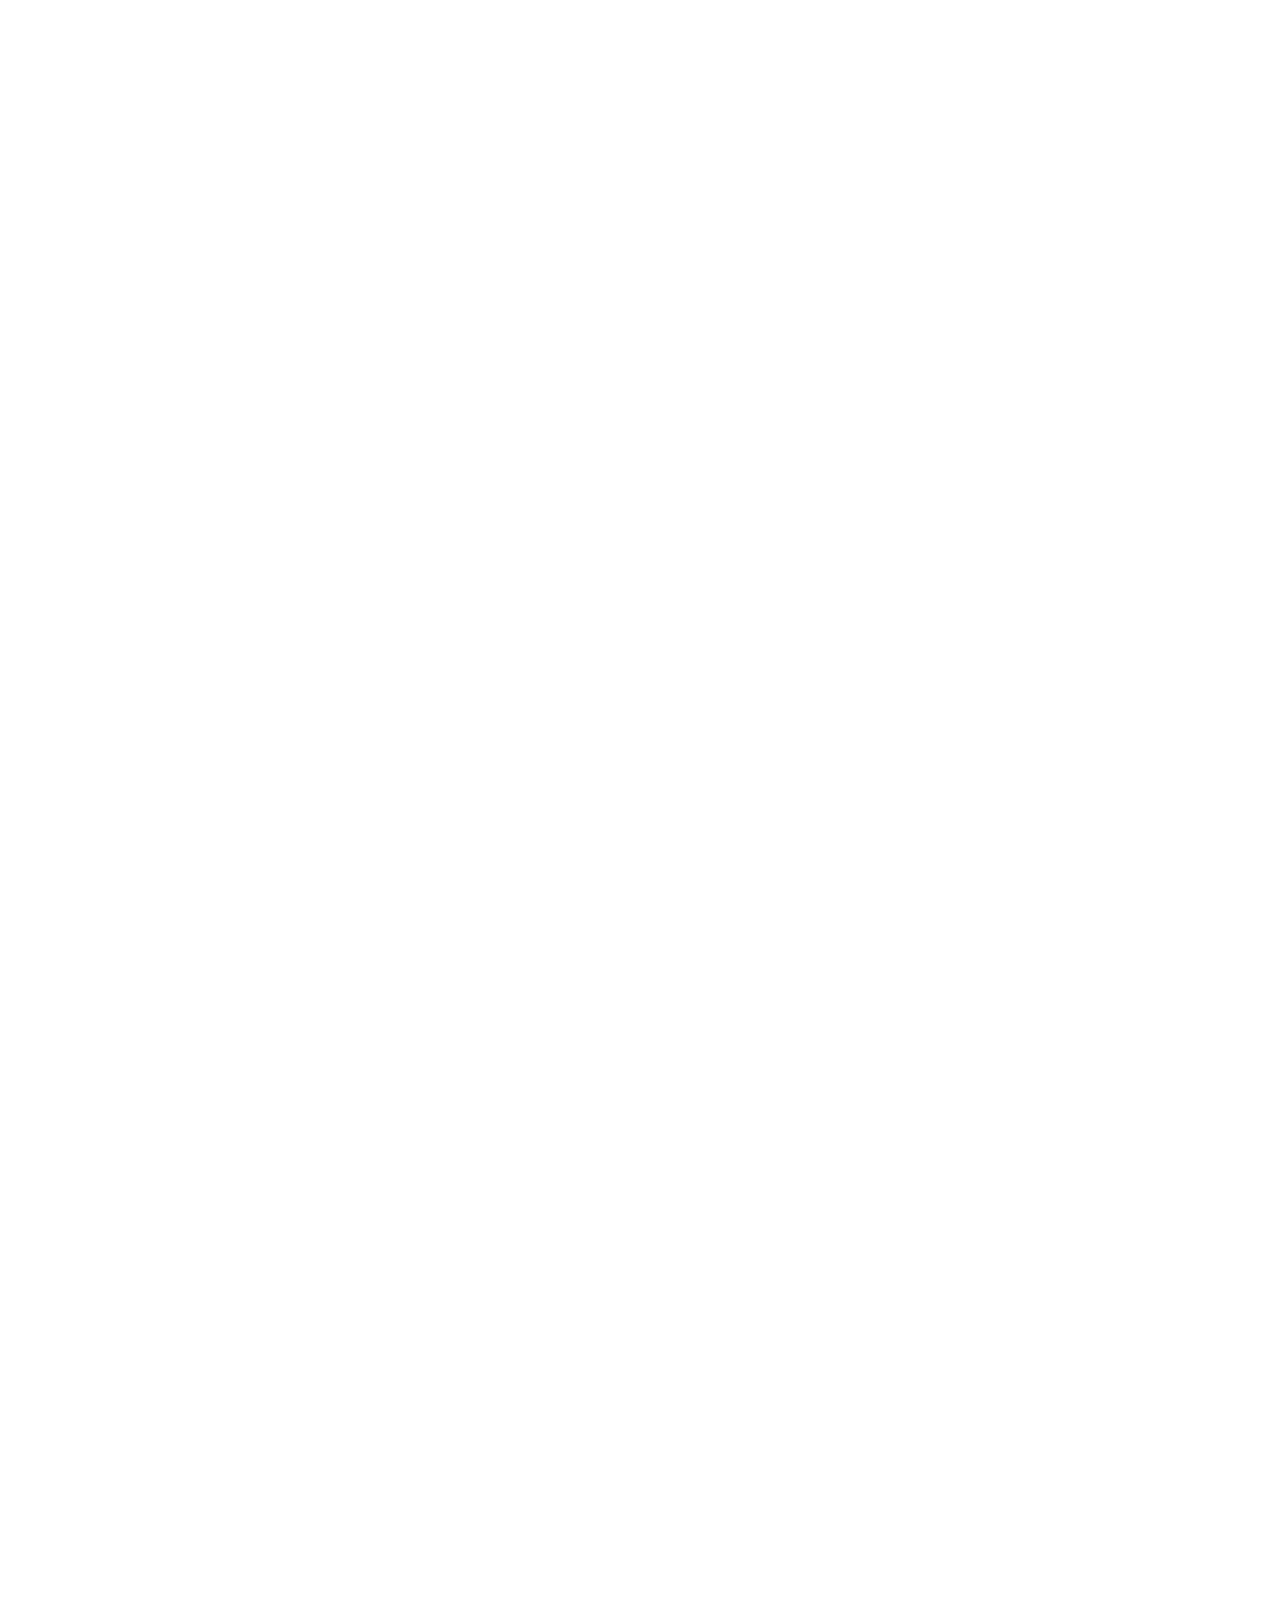
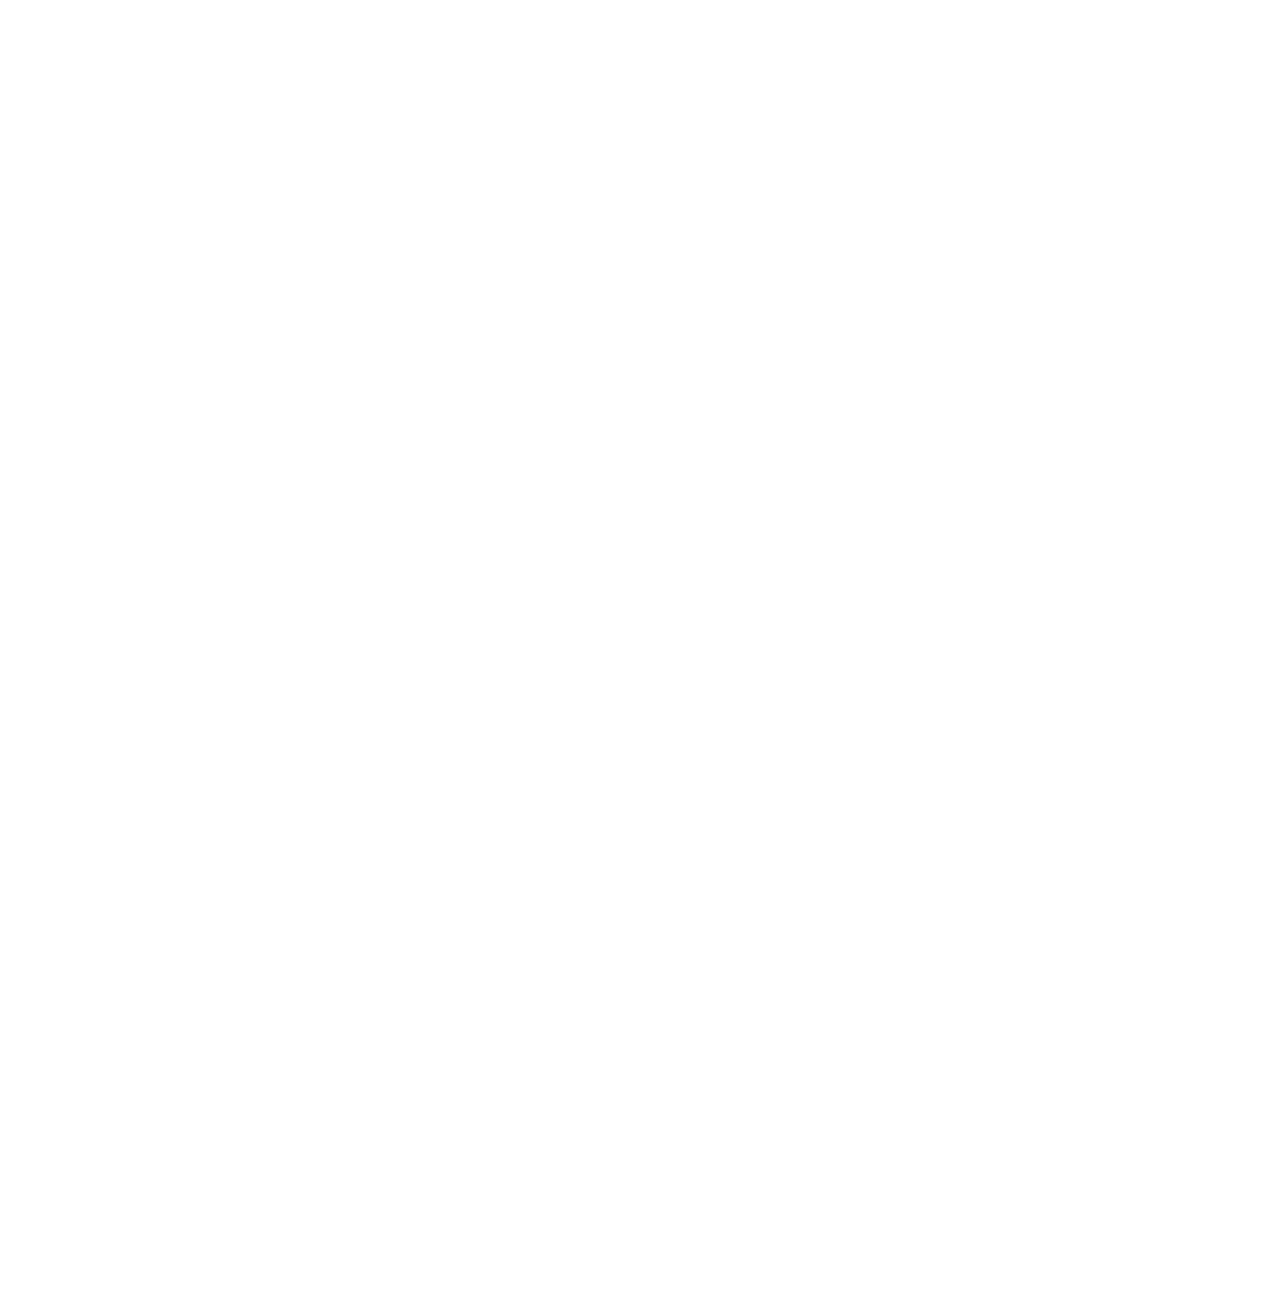
==== commit 46932aa0: "Kiet's changes" ====
--- a/main.html
+++ b/main.html
@@ -4,7 +4,7 @@
     <meta http-equiv="X-UA-Compatible" content="IE=EmulateIE9" />
     <meta name="viewport" content="width=device-width, initial-scale=1.0, minimum-scale=1.0, user-scalable=no" />
     <title></title>
-    
+
     <link href="Content/bootstrap.min.css" rel="stylesheet" />
     <link href="Content/custom.css" rel="stylesheet" />
 
@@ -14,44 +14,54 @@
     <script src="Scripts/jquery.fileDownload.js"></script>
     <script src="Scripts/angular.min.js"></script>
     <script src="Scripts/angular-route.min.js"></script>
+    <script src="Scripts/angular-sanitize.min.js"></script>
     <script src="Scripts/fsaApplication.js"></script>
     <script src="Scripts/custom-app.js"></script>
-	<script src="phonegap.js"></script>
+    <!--<script src="phonegap.js"></script>-->
 </head>
 <body ng-app="catalog">
     <div id="curtain"></div>
     <div id="hour-glass">
-        <img src="Images/ajax-loader.gif" /><br />Loading...
-    </div> 
+        <img src="Images/ajax-loader.gif" /><br />
+        Loading...
+    </div>
     <input type="hidden" id="current-user-email" />
-    <div style="align-content:center;" id="main-top-div" >
-	<div class="fixed-div">
-    <header class="row row-adjust hdr" id="header">
-    <div class="col-xs-12 div-page-title-black" id="page-title-black"></div>
-        <div class="col-xs-4 header-left">
-            <a href="/VirtualApps/BusOpsWebs/TAMS.BUSOPS.DemoEquipmentStatusRequest.Mobile/main.html"><img id="img-toshiba-logo" src="Images/toshiba-logo.png" /></a>            
+    <div style="align-content: center;" id="main-top-div">
+        <div class="fixed-div">
+            <header class="row row-adjust hdr" id="header">
+                <div class="col-xs-12 div-page-title-black" id="page-title-black"></div>
+                <div id="divMainHeader">
+                    <div class="col-xs-4 header-left">
+                        <a id="appLogoLink" style="display:none;" href="main.html#/home" onclick=""><img id="img-toshiba-logo" src="Images/toshiba-logo.png" /></a>
+                        <a id="appLogoBackLink" style="display:none;" href="javascript:void(0);" onclick="history.go(-1);"><img id="" src="Images/logo-back.png" /></a>
+                    </div>
+                    <!--<div class="col-xs-4 header-center" id="div-main-heading">Marketing Catalog</div>-->
+                    <div class="col-xs-4 header-right">
+                        <div id="div-shopping-cart">
+                            <a class="a-menu-link" onclick="showMenu();">
+                                <img id="img-left-bars" src="Images/menu-button2.png" /><img id="menu-close-button" src="Images/menu-close-button2.png" /></a>
+                            <div id="div-menu">
+                                <ul id="ul-menu">
+                                    <li id="li-username"><span id="span-username">UPASHA</span></li>
+                                    <li id="li-help"><a href="#/help">Help</a></li>
+                                    <li id="li-sign-out"><a href="#/logout">Sign Out</a></li>
+                                </ul>
+                            </div>
+                        </div>
+                        <!--<div id="div-search-button"><a class="a-menu-link" onclick="showSearch();">
+                            <img id="img-search-button" src="Images/search-button2.png" /></a></div>-->
+
+                    </div>
+                </div>
+                <div class="col-xs-12 div-page-title" id="page-title" style="display: none;"></div>
+            </header>
         </div>
-        <!--<div class="col-xs-4 header-center" id="div-main-heading">Marketing Catalog</div>-->
-        <div class="col-xs-4 header-right">
-            <div id="div-shopping-cart"><a class="a-menu-link" onclick="showMenu();"><img id="img-left-bars" src="Images/menu-button.png" /><img id="menu-close-button" src="Images/menu-close-button.png" /></a>
-                <div id="div-menu">
-                    <ul id="ul-menu">
-                        <li id="li-username"><span id="span-username">UPASHA</span></li>
-                        <li id="li-help"><a href="#/help">Help</a></li>
-                        <li id="li-sign-out"><a href="#/logout">Sign Out</a></li>
-                    </ul> 
-                </div>
-            </div>
-        </div>
-    <div class="col-xs-12 div-page-title" id="page-title"></div>
-    </header>
+
     </div>
-	
-	</div>
 
-    <div style="align-content:center; z-index:600;position:relative;">
-        <section class="row row-adjust" id="content" title="content" ng-view>        
-        </section>  
+    <div style="align-content: center; z-index: 600; position: relative;">
+        <section class="row row-adjust" id="content" title="content" ng-view>
+        </section>
     </div>
 </body>
 </html>
--- a/Content/custom.css
+++ b/Content/custom.css
@@ -35,13 +35,15 @@
     color:#0070c0;
     font-size:12px;
     float:right;
-    padding-right:0px;
+    padding-right:5px;
+    width: 110px;
 }
 
 #img-toshiba-logo{
     margin-top:2px;
-    margin-left:5px;
-    height:30px;
+    margin-left:-4px;
+    height:60px;
+    margin-top: -5px;
 }
 
 #img-left-bars {
@@ -81,13 +83,22 @@
 #header {
     font-size: 12px;
     padding-top:2px;
-    background-color:#000;
+    background-color:transparent;
     border-bottom:1px solid #dbdbdb;
     max-width:780px;
+    height: 70px;
     margin-left:auto;
     margin-right:auto;
     vertical-align:middle;
-
+    background-image: url("../Images/header_bg.png");
+    background-repeat: repeat-x;
+    background-color: transparent;
+}
+
+#divMainHeader {
+    height: 53px;
+    clear: both;
+    padding-top: 0px;
 }
 
 .text-info {
@@ -96,12 +107,17 @@
 
 .common-button {
     width: auto;
-    padding: 8px 20px;
+    padding: 8px 10px;
     background:#a1a1a1;
     color:white;
     border:none;
     text-decoration:none;
     border-radius:5px;
+}
+
+.nav-pills {
+    padding-left: 10px;
+    padding-right: 6px;
 }
 
 .nav-pills li {
@@ -137,10 +153,11 @@
     cursor:pointer;
     background:#9e9e9e;
     text-align:center;
-    border-radius:10px;
+    border-radius: 5px !important;
     box-sizing:border-box;
     font-size:14px;
-    padding:5px 8px;    
+    padding:2px 5px;  
+    width: 70px;  
 }
 
 .nav-pills li a:hover {
@@ -168,10 +185,12 @@
     border-radius:10px;
 }
 
+
 .container-fluid {
     padding:15px 0 0 0;
-	margin-top:68px;
-}
+	margin-top:64px;
+}
+
 
 .nav-search {
     float: right;
@@ -187,19 +206,21 @@
 }
 
 .div-catalog-content {
-    border-top: 1px solid #d8d8d8;
-    margin: 5px 0 0 0;
+    margin: 0;
     text-align:left;
-    padding:5px 3px 0 0;
+    padding:0;
 }
 
 .div-modality {
     display: inline-block;
+    padding: 0px 5px 5px 5px;
 }
 
 .div-catalogs-list {
     margin: 0px;
 }
+
+
 
 .navbar {
     margin-bottom: 0px;
@@ -235,15 +256,19 @@
     width: 100%;
 }
 .catalog-img {
-    text-align: left;
-    padding:0 0 5px 0;
-    width:55px;
+    text-align: center;
+    padding: 5px 0 2px 2px;
+    width:70px;
     vertical-align:top;
+}
+
+.catalog-img div {
+    border: 1px solid #DBDBDB;
 }
 
 .catalog-info {
     font-size:14px;
-    padding: 0 0 10px 0;
+    padding: 0 0 0px 10px;
 }
 
 .div-catalog-info {
@@ -251,8 +276,14 @@
     margin:0px;
 }
 
+.ng-scope > td {
+    padding: 5px 8px !important;
+}
+
 .td-add-to-cart {
     padding: 5px 0 0 0;
+    width: 70px;
+    padding: 0px 2px 2px 0px;
 }
 
 .div-add-to-cart {
@@ -447,6 +478,37 @@
     text-decoration: none !important;
     border:none;
 }
+
+#div-shopping-cart {
+    float: right;
+    width: 45px;
+    margin-top: 7px;
+    margin-right: 5px;
+}
+
+#div-search-button {
+    float: right;
+    width: 45px;
+    margin-top: 7px;
+    
+}
+
+#div-search-bar-wrapper {
+    text-align:center;
+    margin: 0px 10px;
+}
+#div-search-bar {
+    background-color: #dbdbdb;
+    padding: 5px;
+    -moz-border-radius: 10px;
+    -webkit-border-radius: 10px;
+    -khtml-border-radius: 10px;
+    border-radius: 10px;
+    border: 1px solid #dbdbdb;
+    width: 100%;
+    margin: 10px 0px;
+}
+
 
 .li-back-to-catalog-half-left, .li-back-to-catalog-half-right {
     width: 49%;
@@ -493,20 +555,21 @@
 }
 
 .search-button {
+    background-color: transparent;
+    background-image: url("../Images/search-button.png");
+    background-position: 0 -2px;
+    background-repeat: no-repeat;
+    background-size: 40px auto;
+    border: medium none;
     float: right;
-    background-image:url(../Images/search-button.png);
-    background-size:40px;
-    background-repeat:no-repeat;
-    height:35px;
-    width:38px;
-    border:none;
-    background-color:white;
+    height: 36px;
+    width: 36px;
 }
 
 .search-box {
+    width: 100%;
+    padding-right:20px;
     float: left;
-    width:90px;
-    padding-right:20px;
 }
 
 .no-border {
@@ -579,7 +642,7 @@
 .div-page-title {
     font-size:12px;
     max-width:780px;
-    background:red;
+    background:transparent;
     background-image:url(../Images/title-bar.png);
     background-size:780px;
     color:white;
@@ -601,7 +664,7 @@
     font-size:12px;
     max-width:780px;
     background:red;
-    background-color:#000000;
+    background-color: transparent;
     background-size:780px;
     color:white;
     padding:2px 0px 2px 5px;
@@ -613,7 +676,9 @@
 }
 
 #filterDocumentType {
-    max-width: 150px;
+    max-width: 160px;
+    padding: 3px 12px;
+    height: auto;
 }
 
 #shopping-cart-td {
@@ -631,7 +696,7 @@
 
 #main-div {
     margin: 0 auto;
-    background-image: url(../Images/login-background.png);
+    background-image: url(../Images/login-background.jpg);
     background-size:640px;
     text-align:center;
     color:white;
@@ -732,6 +797,10 @@
     width:40%;
 }
 
+.explain-field {
+    padding-left: 40px !important;
+}
+
 .radio-button-value {
     margin-top:-5px;
 }
@@ -755,4 +824,144 @@
 .help-text {
     color:red;
     font-size:80px;
-}+}
+
+
+.empty-cart {
+    display:none;
+}
+
+
+.div-history-status-info {
+    padding: 0px;
+    margin:0px;
+    
+}
+
+.history-item-title {
+    font-weight: normal;
+    font-size: 1em;
+    padding-left: 10px;
+    padding-right: 10px;
+    border: 1px solid #dddddd;
+}
+
+.history-item-value {
+    font-weight: bold;
+    font-size: 1em;
+    padding-left: 10px;
+    padding-right: 10px;
+    border: 1px solid #dddddd;
+}
+.history-item-section-header {
+    font-weight: bold;
+    padding-top: 10px;
+}
+
+#divHistoryStatusDetails {
+    display:none;
+    clear: both;
+    padding-top: 10px;
+}
+
+.SelectedHistoryStatusDetails {
+    display:block !important;
+}
+.history-collapsed {
+    background-image: url("../Images/toggle_plus.png");
+    background-position: -3px 2px;
+    background-repeat:no-repeat;
+    padding-left: 20px;
+    cursor: pointer;
+}
+
+.history-expanded {
+    background-image: url("../Images/toggle_minus.png");
+    background-position: -3px 2px;
+    background-repeat:no-repeat;
+    padding-left: 20px;
+    cursor: pointer;
+}
+
+.table {
+    margin-bottom: 0 !important;
+}
+
+#div-nav-bar {
+    padding-top: 10px;
+    padding-bottom: 10px;
+    
+}
+
+.div-catalog-content {
+    border-top: 1px solid #DBDBDB;
+    padding-top: 10px;
+    text-align: right;
+}
+.div-catalog-filter {
+    padding-top: 25px;
+    text-align: right;
+}
+
+.nav-back-button {
+    padding-bottom: 10px;
+}
+
+.top-header-padding {
+    height: 70px;
+}
+
+
+/**************** HOME - Start ******************/
+.home-main-button {
+    width: 80%;
+    font-size: 1.4em;
+}
+
+.home-tip-box {
+    width: 100%;
+    text-align: left;
+    padding: 10px;
+    margin-bottom: 20px;
+}
+
+.rounded-corners {
+    -moz-border-radius: 10px;
+    -webkit-border-radius: 10px;
+    -khtml-border-radius: 10px;
+    border-radius: 10px;
+    border: 1px solid #000000;
+    background-color: #eee;
+}
+
+.btn-danger-custom {
+    background-color: #000;
+    border-color: #555;
+    color: #fff;
+}
+
+.btn-danger-custom:hover,
+.btn-danger-custom:focus,
+.btn-danger-custom:active
+ {
+    background-color: #333;
+    border-color: #888;
+    color: #fff;
+}
+
+.btn-danger-custom2 {
+    background-color: #F11800;
+    border-color: #fa3f2a;
+    color: #fff;
+}
+
+.btn-danger-custom2:hover,
+.btn-danger-custom2:focus,
+.btn-danger-custom2:active
+ {
+    background-color: #fa3f2a;
+    border-color: #fc513e;
+    color: #fff;
+}
+
+/**************** HOME - End ******************/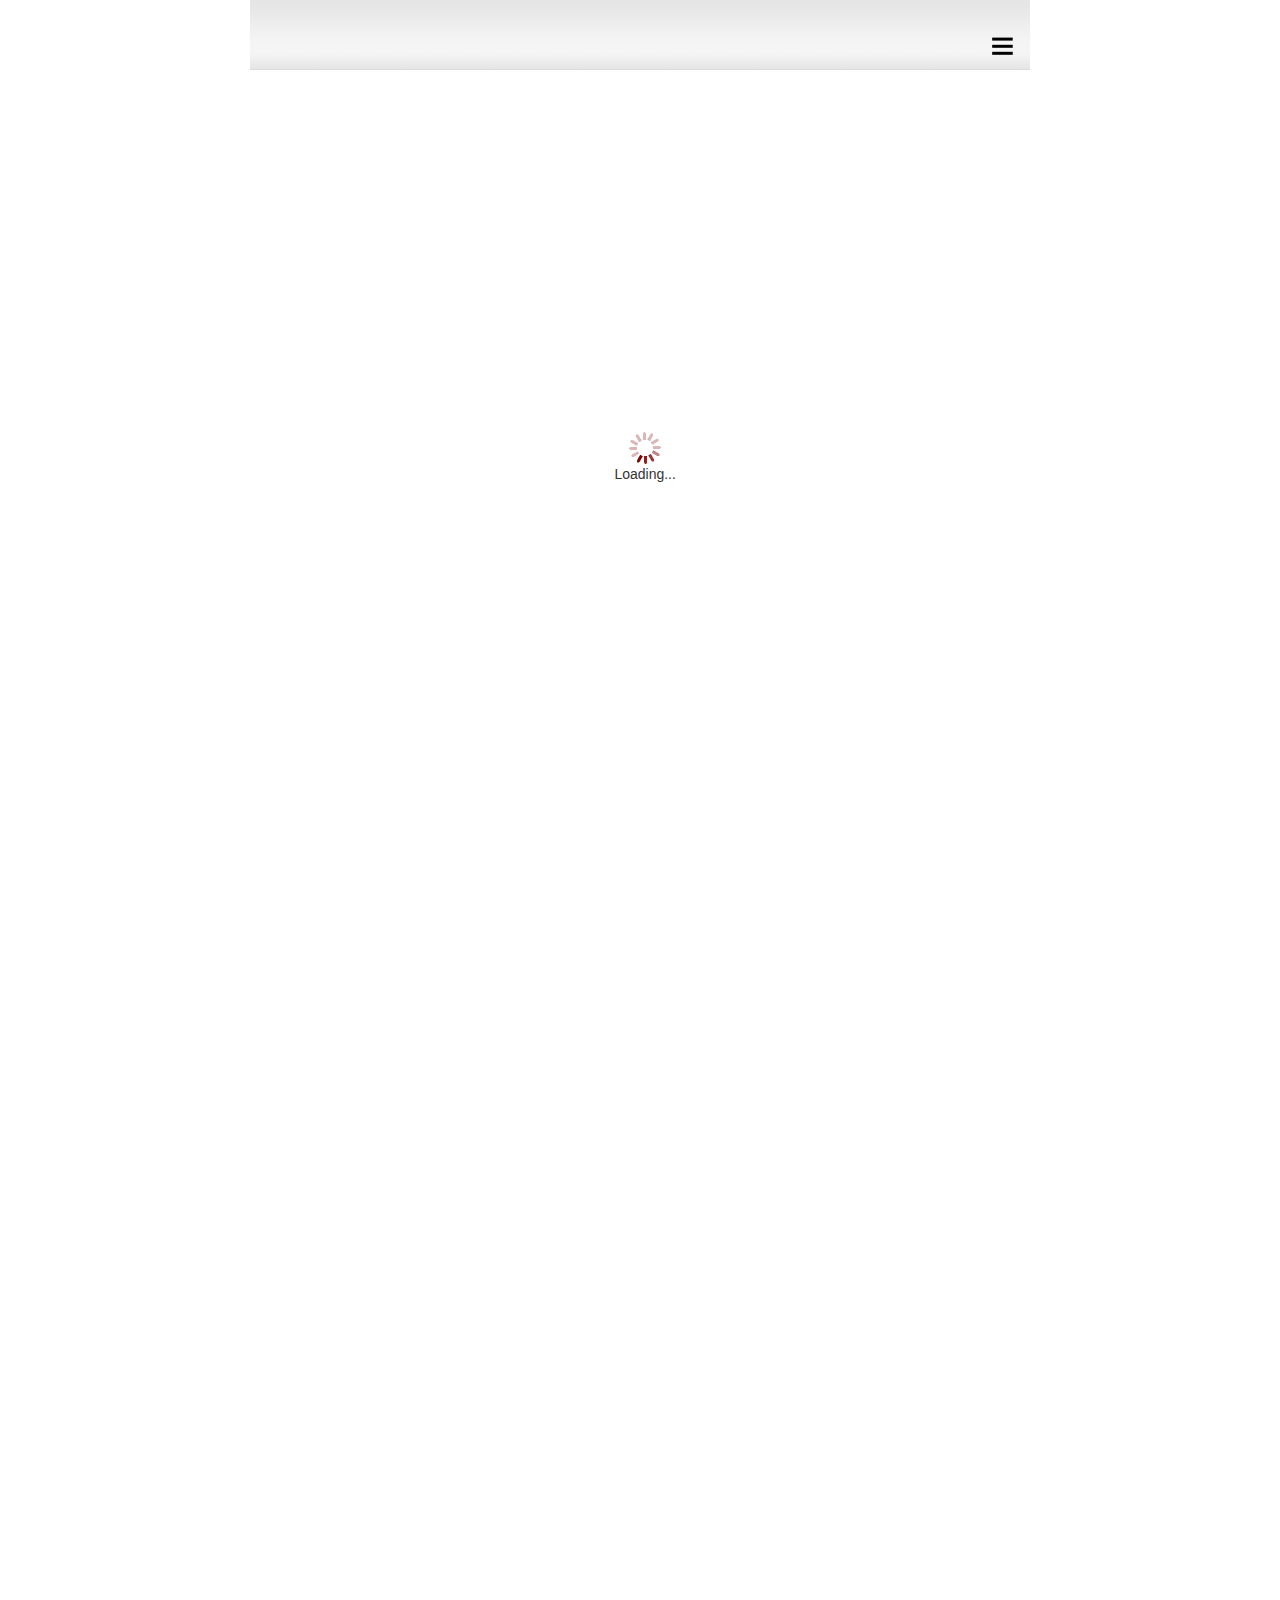
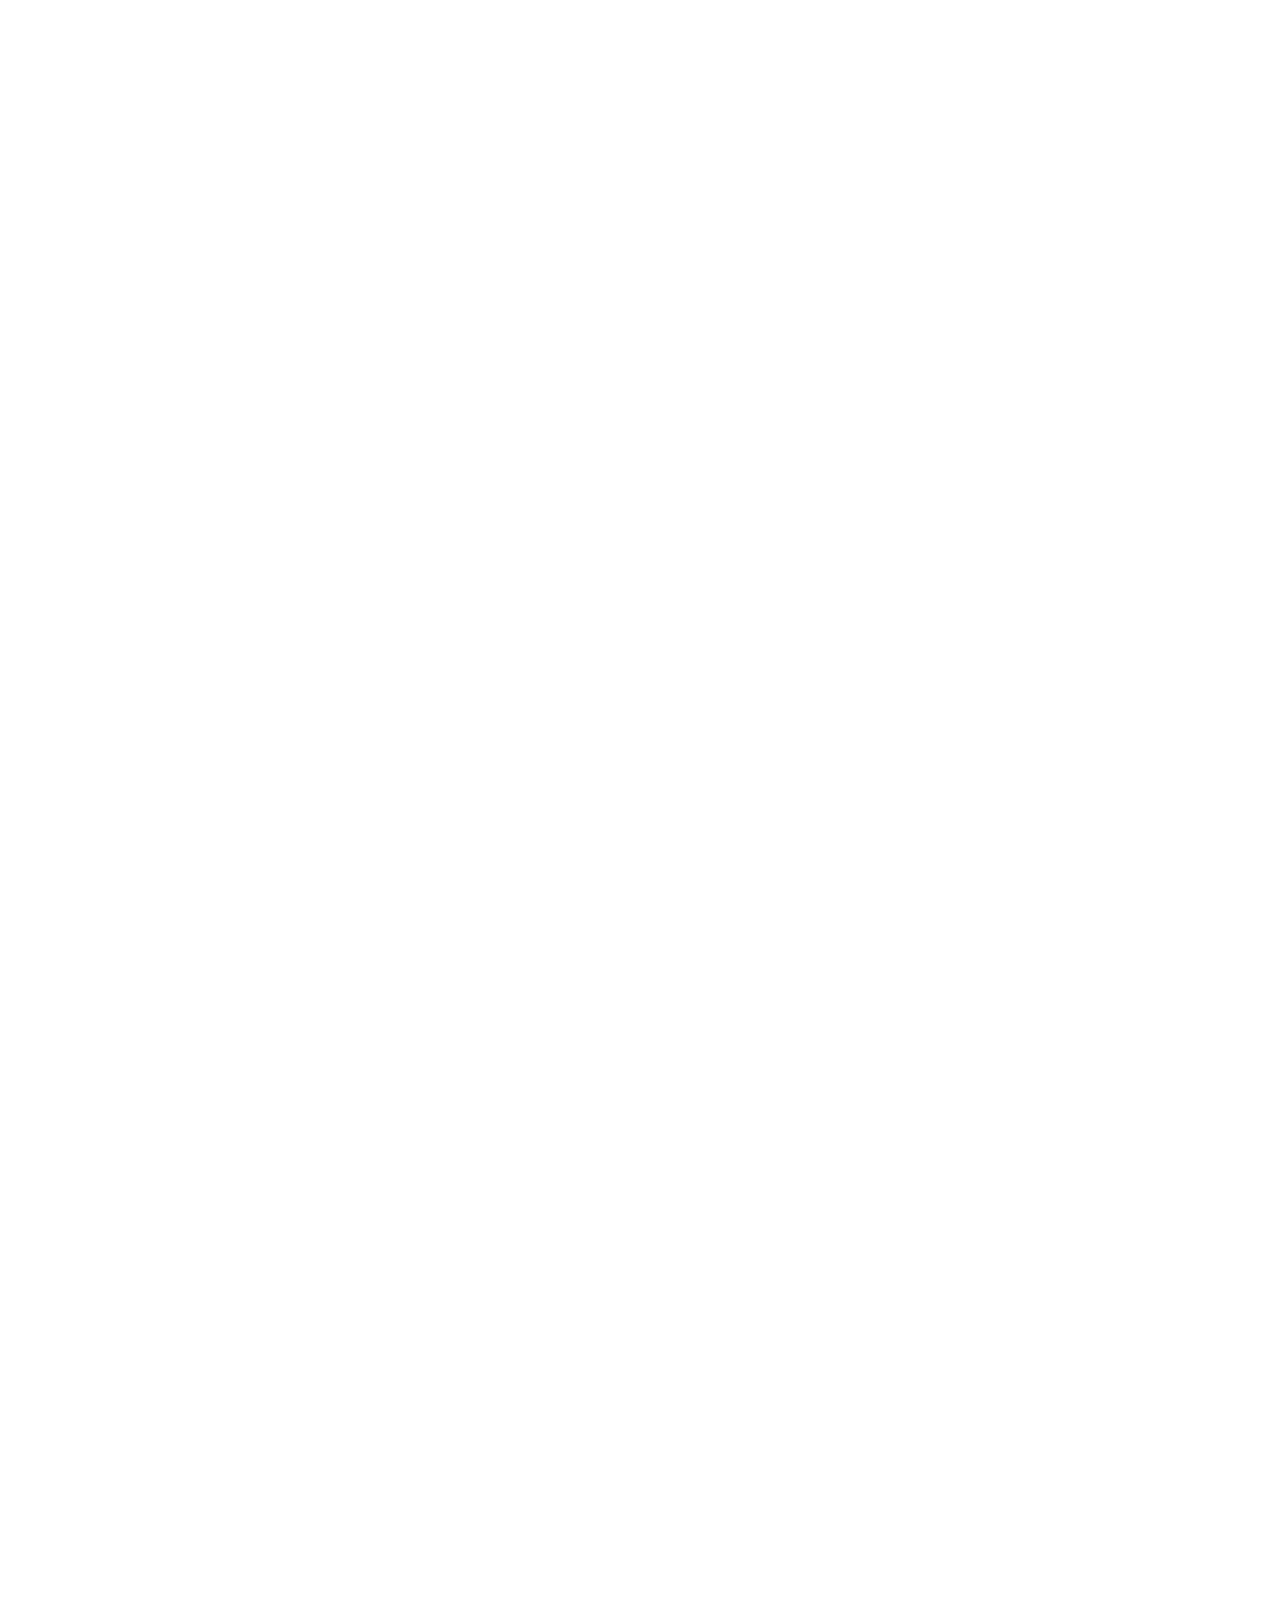
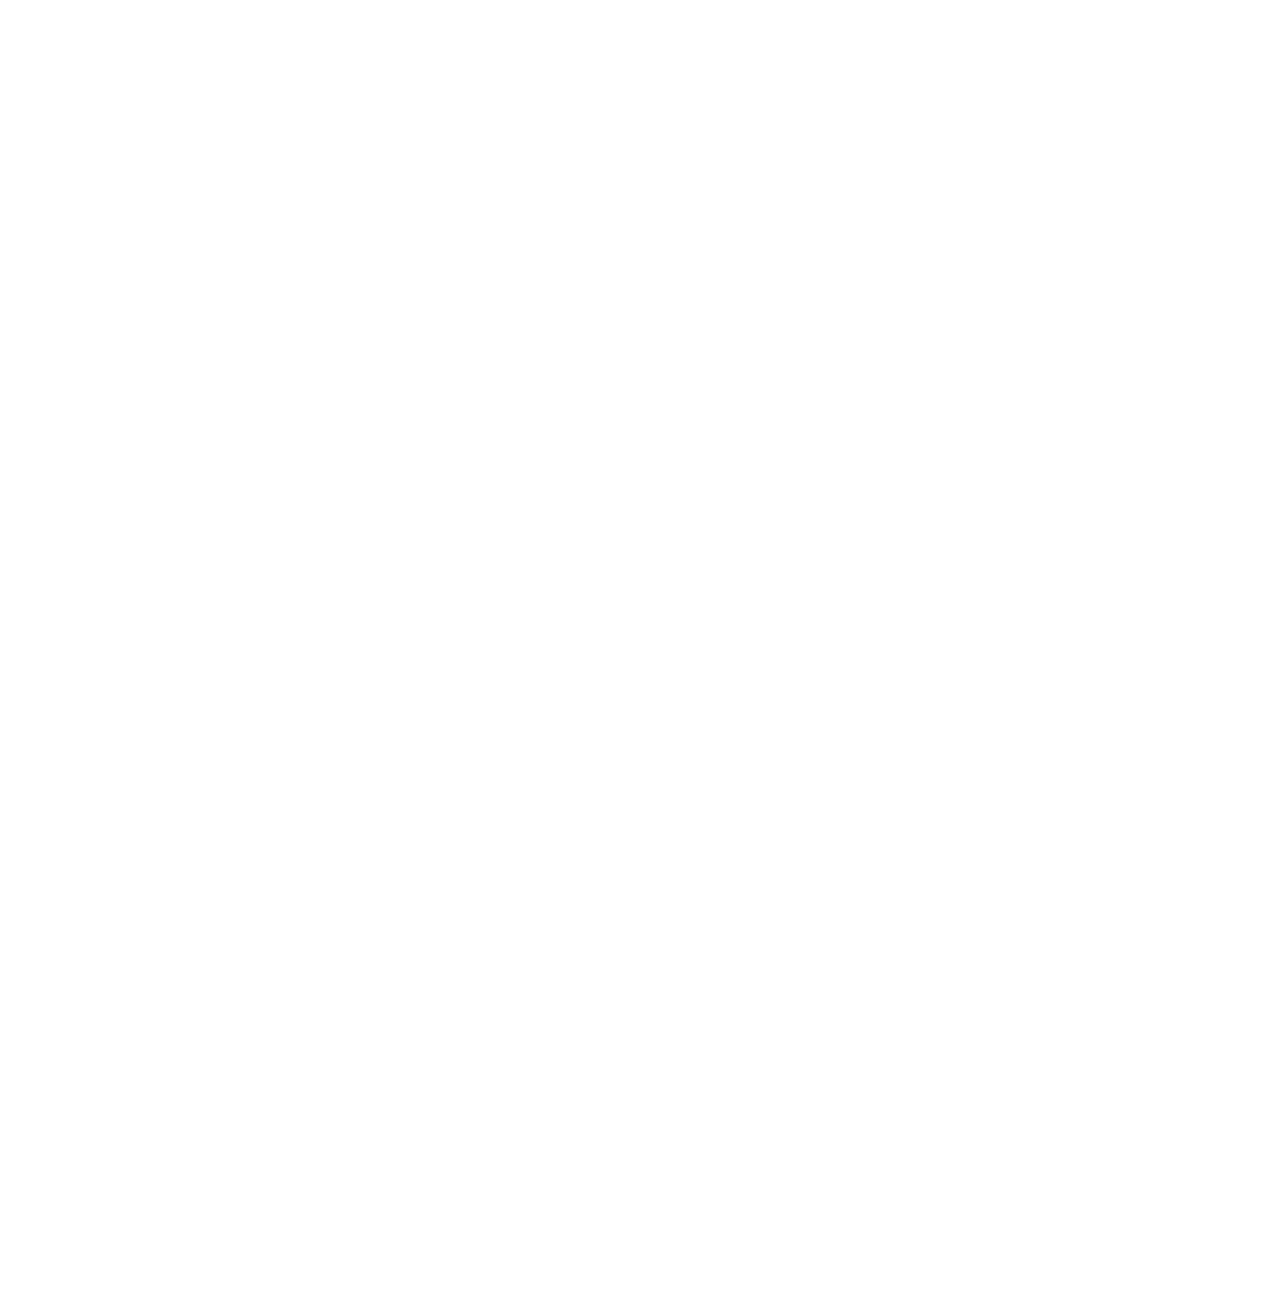
==== commit 90f46396: "Phonegap js reference" ====
--- a/main.html
+++ b/main.html
@@ -17,7 +17,7 @@
     <script src="Scripts/angular-sanitize.min.js"></script>
     <script src="Scripts/fsaApplication.js"></script>
     <script src="Scripts/custom-app.js"></script>
-    <!--<script src="phonegap.js"></script>-->
+    <script src="phonegap.js"></script>
 </head>
 <body ng-app="catalog">
     <div id="curtain"></div>
